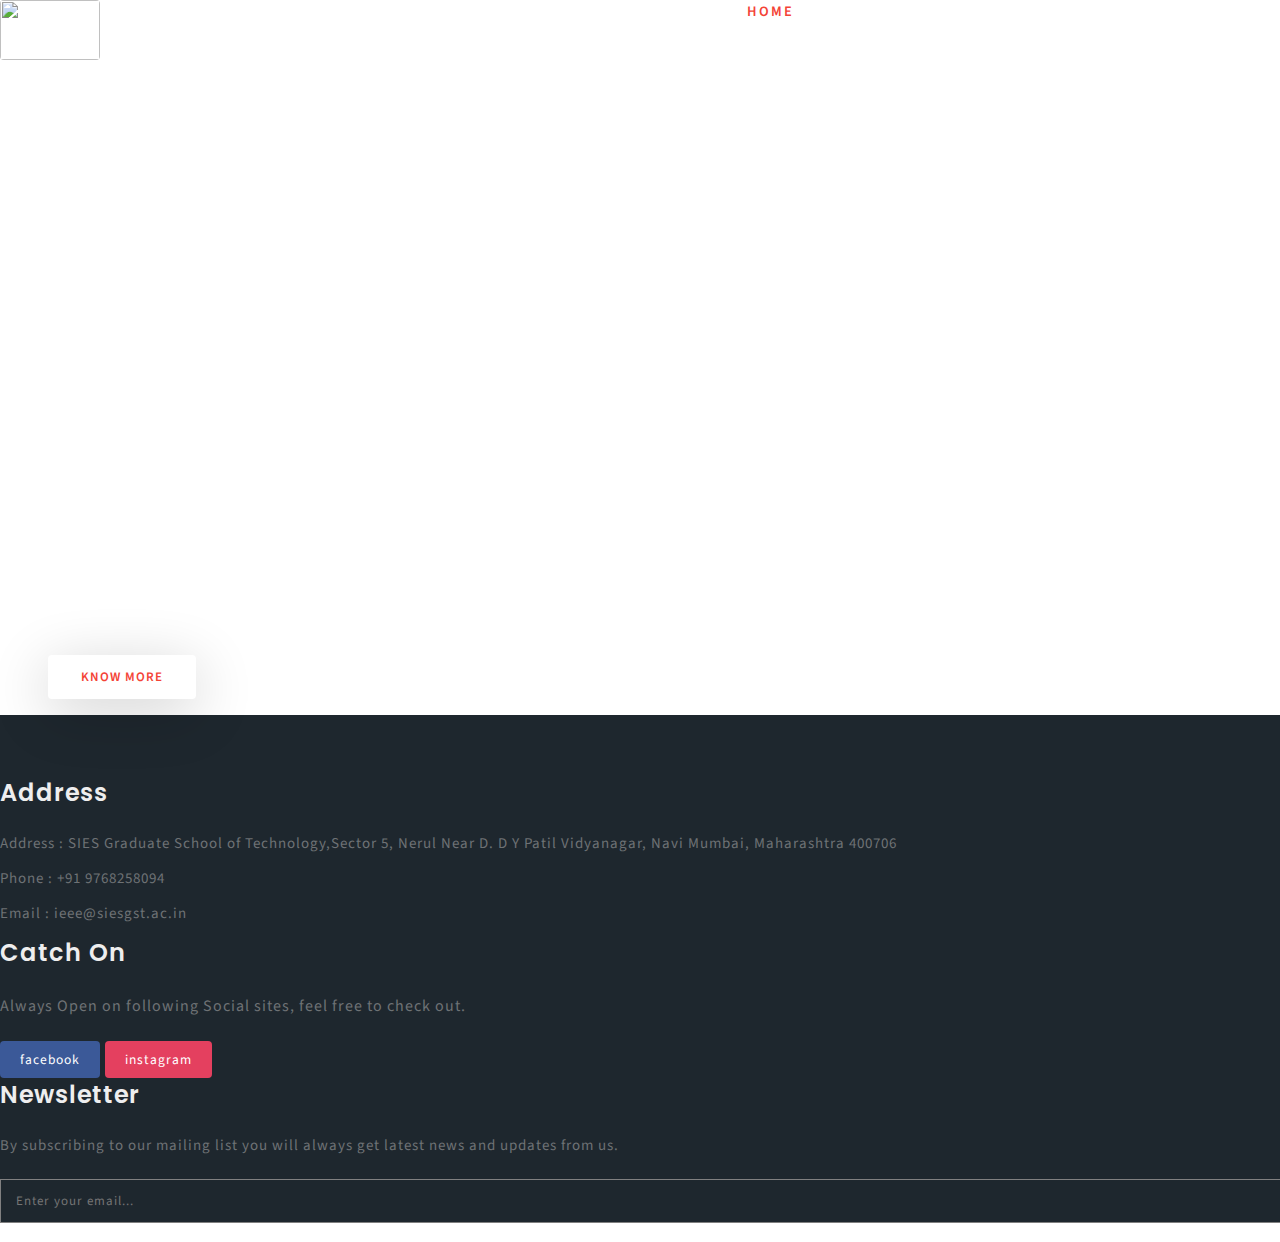
==== index.html @ bba39099 "phone no updated" ====
<!--
Author: W3layouts
Author URL: http://w3layouts.com
License: Creative Commons Attribution 3.0 Unported
License URL: http://creativecommons.org/licenses/by/3.0/
-->

<!DOCTYPE html>
<html lang="zxx">

<head>
    <title>IEEE Chapter</title>
    <!-- Meta tag Keywords -->
    <meta name="viewport" content="width=device-width, initial-scale=1">
    <meta charset="UTF-8" />
    <meta name="keywords" content="Production Line Responsive web template, Bootstrap Web Templates, Flat Web Templates, Android Compatible web template, Smartphone Compatible web template, free webdesigns for Nokia, Samsung, LG, SonyEricsson, Motorola web design" />
    <script>
        addEventListener("load", function() {
            setTimeout(hideURLbar, 0);
        }, false);

        function hideURLbar() {
            window.scrollTo(0, 1);
        }
    </script>
    <!-- //Meta tag Keywords -->

    <!-- Custom-Files -->
    <link rel="stylesheet" href="css/bootstrap.css">
    <!-- Bootstrap-Core-CSS -->
    <link rel="stylesheet" href="css/style.css" type="text/css" media="all" />
    <!-- Style-CSS -->
    <!-- font-awesome-icons -->
    <link href="css/font-awesome.css" rel="stylesheet">
    <!-- //font-awesome-icons -->
    <!-- /Fonts -->
    <link href="//fonts.googleapis.com/css?family=Poppins:100,100i,200,200i,300,300i,400,400i,500,500i,600,600i,700,700i,800,800i,900" rel="stylesheet">
    <link href="//fonts.googleapis.com/css?family=Source+Sans+Pro:200,200i,300,300i,400,400i,600,600i,700,700i,900" rel="stylesheet">
    <!-- //Fonts -->

</head>

<body>

    <!-- mian-content -->
    <div class="main-banner" id="home">
        <!-- header -->
        <header class="header">
            <div class="container-fluid px-lg-5">
                <!-- nav -->
                <nav class="py-4">
                    <div id="logo">
                        <h1> <a href="index.html"><img id="ielogo" src="images/ieeesiesblack.png"></a></h1>
                    </div>

                    <label for="drop" class="toggle">Menu</label>
                    <input type="checkbox" id="drop" />
                    <ul class="menu mt-2">
                        <li class="active"><a href="index.html">Home</a></li>
                        <li><a href="about.html">About</a></li>
                         <li><a href="techopedia/index.html">Techopedia 2K19</a></li>
                        <li>
                            <!-- First Tier Drop Down -->
                            <label for="drop-2" class="toggle">Explore <span class="fa fa-angle-down" aria-hidden="true"></span> </label>
                            <a href="#">Explore <span class="fa fa-angle-down" aria-hidden="true"></span></a>
                            <input type="checkbox" id="drop-2" />
                            <ul>
                                
                                <li><a href="gallery.html">Gallery</a></li>
                                <li><a href="services.html">Achievements</a></li>
                                 <li><a href="team.html">Our Team</a></li>
                            </ul>
                        </li>
                        <li><a href="contact.html">Contact</a></li>
                    </ul>
                </nav>
                <!-- //nav -->
            </div>
        </header>
        <!-- //header -->
        <!--/banner-->
        <div class="banner-info">
            <h3>WELCOME TO IEEE SIES GST CHAPTER</h3>
             <!-- Done -->
            <h4><a class="mar-link" href="https://ieeesiesgst.netlify.com/techopedia/index.html"><marquee class="my-sm-4 my-3 marque-main">Go Checkout Techopedia 2K19</marquee></a></h4> 
            <p class="my-sm-4 my-3">This Student Chapter provides an opportunity to explore,learn,innovate and implement new Technologies. </p>
            <div class="ban-buttons">
                <a href="about.html" class="btn">Know More</a>
              </div>
        </div>
        <!--// banner-inner -->

    </div>
<!-- /hand-crafted -->

<!--footer -->
    <footer>
        <section class="footer footer_1its py-5">
            <div class="container py-md-4">
                <div class="row footer-top mb-md-5 mb-4">
                    <div class="col-lg-4 col-md-6 footer-grid_section_1its">
                        <div class="footer-title-w3ls">
                            <h3>Address</h3>
                        </div>
                        <div class="footer-text">
                            <p>Address : SIES Graduate School of Technology,Sector 5, Nerul Near D. D Y Patil 
                                         Vidyanagar, Navi Mumbai, 
                                         Maharashtra 400706 </p>
                            <p>Phone : +91 9768258094</p>
                            <p>Email : <a href="mailto:ieee@siesgst.ac.in">ieee@siesgst.ac.in</a></p>
                        </div>
                    </div>
                    <div class="col-lg-4 col-md-6 mt-md-0 mt-4 footer-grid_section_1its">
                        <div class="footer-title-w3ls">
                            <h3>Catch On</h3>
                        </div>
                        <p>Always Open on following Social sites, feel free to check out.</p>
                        <ul class="social_section_1info">
                        <li class="mb-2 facebook"><a href="https://m.facebook.com/ieeesiesgstofficial/"><span class="fa fa-facebook mr-1"></span>facebook</a></li>
                       
                        <li class="mb-2 instagram"><a href="https://www.instagram.com/ieeesiesgst/"><span class="fa fa-instagram mr-1"></span>instagram</a></li>
                    </ul>
                    </div>
                    <div class="col-lg-4 col-md-12 mt-lg-0 mt-4 col-sm-12 footer-grid_section_1its">
                        <div class="footer-title-w3ls">
                            <h3>Newsletter</h3>
                        </div>
                        <div class="footer-text">
                            <p>By subscribing to our mailing list you will always get latest news and updates from us.</p>
                            <form action="#" method="post">
                                <input type="email" name="Email" placeholder="Enter your email..." required="">
                                <button class="btn1 btn"><span class="fa fa-paper-plane-o" aria-hidden="true"></span></button>
                                <div class="clearfix"> </div>
                            </form>
                        </div>
                    </div>
                </div>
               
                <div class="move-top-w3layouts text-center mt-3">
                    <a href="#home" class="move-top"> <span class="fa fa-angle-up  mb-3" aria-hidden="true"></span></a>
                </div>

            </div>
        </section>
    </footer>
    <!-- //footer -->

    


</body>

</html>
---- css/style.css ----
/*--
	Author: W3Layouts
	Author URL: http://w3layouts.com
	License: Creative Commons Attribution 3.0 Unported
	License URL: http://creativecommons.org/licenses/by/3.0/
--*/

html,
body {
    margin: 0;
    font-size: 100%;
    background: #fff;
    font-family: 'Source Sans Pro', sans-serif;
    scroll-behavior: smooth;
}

body a {
    text-decoration: none;
    transition: 0.5s all;
    -webkit-transition: 0.5s all;
    -moz-transition: 0.5s all;
    -o-transition: 0.5s all;
    -ms-transition: 0.5s all;
	cursor: pointer !important;
}
.btn,
button {
    cursor: pointer !important;
}

a:hover {
    text-decoration: none;
}

input[type="button"],
input[type="submit"],
input[type="tel"],
input[type="text"],
input[type="email"],
input[type="search"] {
    transition: 0.5s all;
    -webkit-transition: 0.5s all;
    -moz-transition: 0.5s all;
    -o-transition: 0.5s all;
    -ms-transition: 0.5s all;
    font-family: 'Source Sans Pro', sans-serif;
}

h1,
h2,
h3,
h4,
h5,
h6 {
    margin: 0;
    letter-spacing: 1px;
    font-weight: 700;
    font-family: 'Poppins', sans-serif;
}

p {
    font-size: 1em;
    color: #8c9398;
    line-height: 2em;
    letter-spacing: 1px;
}

ul {
    margin: 0;
    padding: 0;
}

body img {
    border-radius: 4px;
    -webkit-border-radius: 4px;
    -o-border-radius: 4px;
    -moz-border-radius: 4px;
    -ms-border-radius: 4px;
}

.breadcrumb,
ol {
    margin-bottom: 0 !important;
}

/*--/header --*/

/* header */

/* CSS Document */

header {
    position: absolute;
    z-index: 9;
    width: 100%;
}

.toggle,
[id^=drop] {
    display: none;
}

/* Giving a background-color to the nav container. */

nav {
    margin: 0;
    padding: 0;
}


#logo a {
    float: left;
    font-size: 0.8em;
    display: initial;
    margin: 0;
    letter-spacing: 1px;
    color: #fff;
    font-size: 1em;
    font-weight: 700;
}



/* Since we'll have the "ul li" "float:left"
 * we need to add a clear after the container. */

nav:after {
    content: "";
    display: table;
    clear: both;
}

/* Removing padding, margin and "list-style" from the "ul",
 * and adding "position:reltive" */

nav ul {
    float: right;
    padding: 0;
    margin: 0;
    list-style: none;
    position: relative;
}

/* Positioning the navigation items inline */

nav ul li {
    margin: 0px 1em;
    display: inline-block;
    float: left;
}

/* Styling the links */

.menu li a {
    font-weight: 600;
    font-size: 0.9em;
    letter-spacing: 2px;
    padding-left: 0;
    padding-right: 0;
    padding: 10px 0;
    color: #fff;
    text-transform: uppercase;
    -webkit-transition: 0.5s all ease;
    -moz-transition: 0.5s all ease;
    -o-transition: 0.5s all ease;
    -ms-transition: 0.5s all ease;
}


.menu li ul li a {
    color: #555;
    padding: 10px 10px;
    font-size: 0.8em;
}


.menu li ul li:hover {
    background: #f8f9fa;
}

/* Background color change on Hover */

nav .menu li a:hover {
    color:#F44336;
}

.menu li.active a {
    color: #F44336;
}
/* Hide Dropdowns by Default
 * and giving it a position of absolute */

nav ul ul {
    display: none;
    position: absolute;
    /* has to be the same number as the "line-height" of "nav a" */
    top: 30px;
    background: #fff;
    padding: 10px;
}

/* Display Dropdowns on Hover */

nav ul li:hover > ul {
    display: inherit;
}

/* Fisrt Tier Dropdown */

nav ul ul li {
    width: 170px;
    float: none;
    display: list-item;
    position: relative;
    margin: 0;
}

nav ul ul li a {
    color: #333;
    padding: 5px 10px;
    display: block;
}

/* Second, Third and more Tiers	
 * We move the 2nd and 3rd etc tier dropdowns to the left
 * by the amount of the width of the first tier.
*/

nav ul ul ul li {
    position: relative;
    top: -60px;
    /* has to be the same number as the "width" of "nav ul ul li" */
    left: 170px;
}


/* Change ' +' in order to change the Dropdown symbol */

li > a:only-child:after {
    content: '';
}


/* Media Queries
--------------------------------------------- */

@media all and (max-width: 768px) {
    #logo {
        display: block;
        padding: 0;
        width: 100%;
        text-align: center;
        float: none;
    }

    nav {
        margin: 0;
    }

    nav a {
        color: #333;
    }

    /* Hide the navigation menu by default */
    /* Also hide the  */
    .toggle + a,
    .menu {
        display: none;
    }

    /* Stylinf the toggle lable */
    .toggle {
        display: block;
        padding: 6px 15px;
        font-size: 16px;
        text-decoration: none;
        border: none;
        float: right;
        margin-right: 0em;
        background-color: #fff;
        color: #1b1d1d;
        text-transform: uppercase;
        font-weight: 600;
        cursor: pointer !important;
    }

    .menu .toggle {
        float: none;
        text-align: center;
        margin: auto;
        width: 30%;
        padding: 5px;
        font-weight: normal;
        font-size: 15px;
        letter-spacing: 1px;
    }

    .toggle:hover {
        color: #333;
        background-color: #fff;
    }

    /* Display Dropdown when clicked on Parent Lable */
    [id^=drop]:checked + ul {
        display: block;
        background: rgba(25, 25, 25, 0.85);
        padding: 15px 0;
        text-align: center;
        width: 100%;
        margin: 0 auto;
    }

    /* Change menu item's width to 100% */
    nav ul li {
        display: block;
        width: 100%;
        padding: 5px 0;
    }

    nav ul ul .toggle,
    nav ul ul a {
        padding: 0 40px;
    }

    nav ul.menu li a {
        color: #fff;
    }

    nav a:hover,
    nav ul ul ul a {
        background-color: transparent;
    }

    nav ul li ul li .toggle,
    nav ul ul a,
    nav ul ul ul a {
        padding: 14px 20px;
        color: #312f2f;
        font-size: 15px;
    }


    nav ul li ul li .toggle {
        background-color: #fff;
    }

    nav ul ul li a {
        font-size: 15px;
    }

    /* Hide Dropdowns by Default */
    nav ul ul {
        float: none;
        position: static;
        color: #ffffff;
        /* has to be the same number as the "line-height" of "nav a" */
    }

    /* Hide menus on hover */
    nav ul ul li:hover > ul,
    nav ul li:hover > ul {
        display: none;
    }

    /* Fisrt Tier Dropdown */
    nav ul ul li {
        display: block;
        width: 100%;
        padding: 0;
    }

    nav ul li {
        margin: 0;
    }

    nav ul ul ul li {
        position: static;
        /* has to be the same number as the "width" of "nav ul ul li" */
    }

    .login-icon {
        text-align: right;
    }

    .login-icon span {
        margin-right: 1em;
    }

    nav ul ul {
        background: rgba(25, 25, 25, 0.85) !important;

    }

    .menu li ul li:hover {
        background: none;
    }
}

@media all and (max-width:480px) {

    nav ul li {
        display: block;
        width: 94%;
    }

    .menu .toggle {
        width: 70%;
    }
}

/* header */

/*--/banner --*/

.main-banner {
    background: url(../images/banner.jpg)no-repeat center;
    -webkit-background-size: cover;
    -moz-background-size: cover;
    -o-background-size: cover;
    -ms-background-size: cover;
    background-size: cover;
    position: relative;
    min-height: 50em;
}

.main-banner.inner {
    background: url(../images/banner.jpg)no-repeat center;
    -webkit-background-size: cover;
    -moz-background-size: cover;
    -o-background-size: cover;
    -ms-background-size: cover;
    background-size: cover;
    position: relative;
    min-height: 20em;
}

/*-- place holder --*/

.banner-form ::-webkit-input-placeholder {
    /* Chrome/Opera/Safari */
    color: #ccc;
}

.banner-form ::-moz-placeholder {
    /* Firefox 19+ */
    color: #ccc;
}

.banner-form :-ms-input-placeholder {
    /* IE 10+ */
    color: #ccc;
}

.banner-form :-moz-placeholder {
    /* Firefox 18- */
    color: #ccc;
}

.banner-info {
    padding: 17em 0 0em 3em;
    width: 60%;
}

.banner-info h3 {
    font-size: 4em;
    letter-spacing: 2px;
    color: #fff;
    text-transform: capitalize;
}

.banner-info p {
    color: rgba(255, 255, 255, 0.71);
    font-size: 1em;
    letter-spacing: 2px;
    font-weight: 400;
}

.ban-buttons {
    padding-bottom: 16px;
}

.ban-buttons a {
    background: #fff;
    padding: 11px 31px;
    font-size: 13px;
    letter-spacing: 1px;
    color: #F44336;
    border-radius: 4px;
    display: inline-block;
    box-shadow: 0 12px 60px rgba(0, 0, 0, .2);
    -webkit-box-shadow: 0 12px 60px rgba(0, 0, 0, .2);
    -o-box-shadow: 0 12px 60px rgba(0, 0, 0, .2);
    -moz-box-shadow: 0 12px 60px rgba(0, 0, 0, .2);
    -ms-box-shadow: 0 12px 60px rgba(0, 0, 0, .2);
    border: 2px solid transparent;
    transition: 0.5s all;
    -webkit-transition: 0.5s all;
    -moz-transition: 0.5s all;
    -o-transition: 0.5s all;
    -ms-transition: 0.5s all;
    font-weight: 600;
    text-transform: uppercase;
}

.ban-buttons a.active,
.ban-buttons a:hover {
    opacity: 0.8;

}

a.btn.active {
    background: none;
    color: #fff;
    border: 2px solid #ddd;
}

/*-- //place holder --*/

/*-- //banner --*/

/*-- features --*/
.hand-crafted {
    background: #f7f7f7;
}

h3.tittle {
    font-size: 2.5em;
    letter-spacing: 2px;
    color: #292a2b;
    text-transform: capitalize;
}

.sub-tittle {
    font-size: 0.3em;
    color: #F44336;
    letter-spacing: 2px;
    display: block;
    text-transform: uppercase;
}

.events-info .sub-tittle {
    font-size: 0.7em;
}

ul.events-icons.new-inf img {
    border-radius: 50%;
    border-radius: 50%;
    -webkit-border-radius: 50%;
    -o-border-radius: 50%;
    -moz-border-radius: 50%;
    -ms-border-radius: 50%;
    box-shadow: 2px 2px 2px 1px rgba(0, 0, 0, 0.15);
}

.feature-grids h3,
.bottom-gd.fea h3 {
    color: #05c46b;
    letter-spacing: 1px;
    margin-top: 0em;
    font-size: 1.4em;
}

.feature-grids p {
    margin: 0;
}

.feature-grids span {
    font-size: 2em;
    vertical-align: middle;
    color: #F44336;
}

.bottom-gd,
.bottom-gd2-active {
  
    box-shadow: 7px 7px 10px 0 rgba(76, 110, 245, .1);
}

.feature-grids h3,
.bottom-gd.fea h3 {
    font-size: 1.2em;
    color: #1e272e;
    text-transform: uppercase;
    font-weight: 600;
}

ul.tic-info li span {
    color: #6d50f6;
}

ul.tic-info li {
    color: #566773;
    font-size: 0.9em;
    line-height: 2.2em;
    letter-spacing: 1px;
}

.effect-w3 {
    padding: 6px;
    background: #f0f0f1;
}

/*-- //features --*/
/* testimonials */
.testimonials {
        background: url(../images/banner1.jpg)no-repeat center;
    -webkit-background-size: cover;
    -moz-background-size: cover;
    -o-background-size: cover;
    -ms-background-size: cover;
    background-size: cover;
    position: relative;
}
.title-w3{
	font-size: 2.5em;
    letter-spacing: 2px;
    color: #fff;
    text-transform: capitalize;
}
.test-info h3 {
    font-size: 16px;
    color: #fff;
    letter-spacing: 1px;
    text-transform: capitalize;
    font-weight: 600;
}

.test-img img {
    -webkit-border-radius: 50%;
    -o-border-radius: 50%;
    -ms-border-radius: 50%;
    -moz-border-radius: 50%;
    border-radius: 50%;
}
p.text-li {
    color: #fff;
}
/* //testimonials */
.collection-w3layouts {
  padding-top: 3em;
}
.collection-w3layouts h4 {
    font-size: 25px;
    color: #000000;
    text-transform: capitalize;
    font-weight: bold;
}
.view-buttn a {
    font-size: 19px;
    color: #fd5c63;
    text-decoration: none;
    text-transform: capitalize;
    display: inline-block;
    letter-spacing: 1px;
    outline: none;
    font-weight: 700;
    border-radius: 0px;
    /* background-color: #fd5c63; */
    padding: 5px 3px;
    border: none;
    border-bottom: 1px solid #000;
}
/*-- stats-count-- */

.stats-count {
  background: url(../images/banner.jpg) no-repeat center;
  background-size: cover;
  -webkit-background-size: cover;
  -moz-background-size: cover;
  -o-background-size: cover;
  -ms-background-size: cover;
}

.number-w3three-info h5 {
  font-size: 43px;
  font-weight: 700;
  color: #fff;
}

.number-w3three-info h6 {
    font-size: 18px;
    color: #fff;
    letter-spacing: 2px;
    font-weight: 700;
}
.number-w3three-info span {
    font-size: 30px;
    line-height: 2.1;
    border-radius: 5px;
    text-align: center;
    color: #fff;
}
/*-- stats-count-- */
/*-- team --*/

.team-left img ,.team-middle img,.team-right img{
    border-radius: 50%;
}
.team-social ul.social-icons li {
    display: inline-block;
}
.team-left h4, .team-middle h4, .team-right h4 {
    color: #292a2b;
    font-size: 26px;
    text-transform: capitalize;
    margin-bottom: 12px;
    font-weight: 600;
}
.team-left p, .team-middle p, .team-right p {
    padding: 0 2em;
}
.team-social ul.social-icons li a {
    display: block;
    color: #292a2b;
    text-decoration: none;
    font-size: 15px;
    width: 35px;
    height: 35px;
    border-radius: 4px;
	border-radius: 4px;
    -webkit-border-radius: 4px;
    -moz-border-radius: 4px;
    -o-border-radius: 4px;
    -ms-border-radius: 4px;
    line-height: 32px;
    background: transparent;
    border: 1.4px solid #292a2b;
}
/*-- //team --*/
/*-- blog-- */
.blog{background:#f7f7f7;
}
.blog-grid-cover {
background: #fff;
padding: 20px 20px;
}
.date-tag a,.commant-tag a{
font-size: 14px;
color: #000;
}
.blog-txt-info h4 a {
    font-size: 22px;
    font-weight: 700;
    color: #F44336;
}
.client-txt-info h6, .blog-txt-info h6 {
    font-size: 15px;
    color: #000;
}
/*--//blog-- */
/*-- /gallery --*/

section#gallery {
    position: relative;
}

.gal-img img {
    padding: 6px;
    background: #f0f0f1;
}

h5.gal-info {
    text-align: left;
    font-size: 1.2em;
    margin: 2em 0 0 0;
    color: #3a4045;
    font-weight: 600;
}

span.decription {
    text-transform: uppercase;
    display: block;
    font-size: 0.7em;
    color: #888;
    letter-spacing: 2px;
    margin-top: 0.5em;
}

/*-- popup --*/

.pop-overlay {
    position: fixed;
    top: 0px;
    bottom: 0;
    left: 0;
    right: 0;
    background: rgba(0, 0, 0, 0.7);
    transition: opacity 0ms;
    visibility: hidden;
    opacity: 0;
    z-index: 99;
}

.pop-overlay:target {
    visibility: visible;
    opacity: 1;
}

.popup {
    background: #fff;
    border-radius: 5px;
    width: 35%;
    position: relative;
    margin: 8em auto;
    padding: 3em 1em;
}

.popup p {
    font-size: 15px;
    color: #666;
    letter-spacing: .5px;
    line-height: 30px;
}

.popup h2 {
    margin-top: 0;
    color: #fff;

}

.popup .close {
    position: absolute;
    top: 5px;
    right: 15px;
    transition: all 200ms;
    font-size: 30px;
    font-weight: bold;
    text-decoration: none;
    color: #000;
}

.popup .close:hover {
    color: #30c39e;
}


/*-- //popup --*/

/*-- //gallery --*/



/*-- contact--*/

.address.address-mdl {
    margin: 2em 0;
}

.address h5 {
    font-size: 0.9em;
    color: #414344;
    letter-spacing: 1px;
    text-transform: uppercase;
    font-weight: 500;
}

.address p {
    margin-top: 1em;
    letter-spacing: 1px;
    margin-bottom: 0;
}

.address p span {
    color: #F44336;
    width: 30px;
    font-size: 17px;
}

.address p a {
    color: #525252;
}

.address p a:hover {
    color: #4c6ef5;
}

.contact-main-info input[type="text"],
.contact-main-info input[type="tel"],
.contact-main-info input[type="email"] {
    width: 100%;
    color: #999;
    background: none;
    outline: none;
    font-size: 14px;
    padding: 1em;
    letter-spacing: 1px;
    border: solid 1px #ddd;
    -webkit-appearance: none;
    display: inline-block;
    border-radius: 4px;
    -webkit-border-radius: 4px;
    -o-border-radius: 4px;
    -moz-border-radius: 4px;
    -ms-border-radius: 4px;
}

input.email {
    margin: 1em 0;
}

.contact-main-info textarea {
    resize: none;
    width: 100%;
    background: none;
    color: #999;
    font-size: 14px;
    padding: 1em;
    outline: none;
    letter-spacing: 1px;
    border: solid 1px #ddd;
    min-height: 10em;
    -webkit-appearance: none;
    margin-top: 1em;
    border-radius: 4px;
    -webkit-border-radius: 4px;
    -o-border-radius: 4px;
    -moz-border-radius: 4px;
    -ms-border-radius: 4px;
}

.contact-main-info button.btn {

    color: #fff;
    font-size: 17px;
    letter-spacing: 1px;
    padding: 0.8em 3em;
    border: transparent;
    text-transform: uppercase;
    -webkit-transition: 0.5s all;
    -moz-transition: 0.5s all;
    transition: 0.5s all;
    background: #1e272e;
    font-weight: 600;
    cursor: pointer;
    border-radius: 4px;
    -webkit-border-radius: 4px;
    -o-border-radius: 4px;
    -moz-border-radius: 4px;
    -ms-border-radius: 4px;
}

.contact-main-info button.btn :hover {
    opacity: 0.8;
}

.agileits-w3layouts-map iframe {
    width: 100%;
    min-height: 400px;
    border: none;
    border: 4px solid #eee;
}

.contact {
    padding: 5em 0;
}

.map iframe {
    width: 100%;
    min-height: 400px;
    border: none;
    border: 4px solid #eee;
}

.map{
    padding-top: 0px !important;
    padding-bottom: 0px !important;
}

/*-- contact page --*/
/*--footer--*/

.footer_1its {
    background: #1e272e;
    padding-bottom: 0px !important;
}

.footer_1its h3,
.footer_1its h2 {
    font-size: 1.5em;
    color: #eee;
    font-weight: 600;
    margin-bottom: 20px;
    letter-spacing: 1px;
}

.footer-text p,
.contact-info p {
    color: #727377;
    font-size: 15px;
    line-height: 1.8em;
    letter-spacing: 1px;
}

.phone {
    margin-top: 20px;
}

.contact-info h4 {
    font-style: normal;
    font-weight: 300;
    font-size: 1.3em;
    line-height: 1.71;
    letter-spacing: 1px;
    text-transform: capitalize;
    color: #fff;
}

.copyright {
    border-top: 1px solid #808080;
    margin-left: 15px;
}

.copyright p {
    font-size: 14px;
    letter-spacing: 1px;
    text-transform: capitalize;
}

.copyright p a {
    color: #ea1d5d;
    text-decoration: underline;
}

.copyright p a:hover {
    color: #fff;
}

.footer p,
.footer a {
    color: #6e7275;
    margin: 8px 0;
}

.footer a:hover {
    color: #fff;
}

.footer-grid:nth-child(2) {
    border-left: 1px solid #1b1b1b;
    border-right: 1px solid #1b1b1b;
}

.footer ul li.hd {
    color: #34bf49;
}

.newsletter .email {
    background-color: #F4F4F4;
    border: none;
}

.flickr-grid {
    float: left;
    width: 32%;
    margin: 0 0.1em .2em;
}

.flickr-grid a img {
    width: 100%;
    padding: 0.3em;
    border: 1px solid #333333;
}

.footer-text input[type="email"] {
    outline: none;
    padding: 12px 15px;
    color: #fff;
    font-size: 13px;
    width: 85%;
    border: none;
    background: none;
    letter-spacing: 1px;
}

.newsletter {
    position: relative;
    margin-top: 2em;
}

button.btn1 {
    color: #808080;
    border: none;
    padding: 10px 0;
    outline: none;
    text-align: center;
    text-decoration: none;
    background: none;
    cursor: pointer;
    -webkit-transition: 0.5s all;
    -moz-transition: 0.5s all;
    -o-transition: 0.5s all;
    -ms-transition: 0.5s all;
    transition: 0.5s all;
    float: right;
    width: 15%;
}

.footer-grid_section_1its form {
    border: 1px solid #808080;
    width: 100%;
    margin-top: 20px;
}

ul.social_section_1info li {
    display: inline-block;
}

ul.social_section_1info {
    margin-top: 20px;
}

ul.social_section_1info a {
    color: #717580;
    margin-right: 10px;
    font-size: 13.5px;
    margin-right: 2px;
    width: 35px;
    height: 35px;
    background: #121215;
    padding: 9px 20px;
    text-align: center;
    line-height: 35px;
    letter-spacing: 1px;
    border-radius: 4px;
}

ul.social_section_1info a:hover {
    color: #fff;
}

.phone p a {
    color: #808080;
}

.phone p a:hover {
    color: #fff;
}

ul.links li {
    list-style-type: none;
    margin: 5px 0;
}

ul.links li a {
    color: #6e7275;
    font-size: 14px;
    letter-spacing: 1px;
}

ul.links li a:hover {
    color: #fff;
}

.cpy-right {
    background: #1c252b;
}

.cpy-right p,
.cpy-right a {
    letter-spacing: 1px;
    color: #999;
    line-height: 1em;
    margin-top: 1em;
}

.cpy-right a:hover {
    color: #eee;
}

.footer-title-w3ls a {
    font-size: 3em;
    text-transform: capitalize;
    font-weight: 100;
    color: #eee;
}

.footer-title-w3ls a span {
    background: #f7f7f7;
    color: #17181b;
    padding: 1px 11px;
    font-weight: 800;
}

.footer-grid_section {
    width: 60%;
    margin: auto;
}

li.facebook a {
    color: #fff;
    background: #3b5998;
}

li.twitter a {
    color: #fff;
    background: #1da1f2;
}

li.google a {
    color: #fff;
    background: #dd4b39;
}

li.linkedin a {
    color: #fff;
    background: #0077b5;
}

li.instagram a {
    color: #fff;
    background: #e4405f;
}

ul.social_section_1info a:hover {
    opacity: 0.8;
}

/*--//footer--*/

/*-- to-top --*/
a.move-top span {
    color: #fff;
    width: 36px;
    height: 36px;
    border: transparent;
    line-height: 2em;
    background: #626c733b;
    border-radius: 5px;
    -webkit-border-radius: 5px;
    -o-border-radius: 5px;
    -moz-border-radius: 5px;
    -ms-border-radius: 5px;
}

/*-- //to-top --*/

@media(max-width:1440px) {
    h3.tittle {
        font-size: 3.5em;
    }

    .banner-info h3 {
        font-size: 3.5em;
    }

    .banner-info {
        padding: 15em 0 0em 3em;
        width: 32%;
    }
}

@media(max-width:1366px) {
    .main-banner {
        min-height: 43em;
    }

    .main-banner.inner {
        min-height: 18em;
    }

}

@media(max-width:1280px) {
    h3.tittle {
        font-size: 3em;
    }

    .events-info {
        margin-top: 4em;
        padding-left: 2em;
    }
}

@media(max-width:1080px) {
    .banner-info {
        padding: 13em 0 0em 3em;
        width: 45%;
    }

    .banner-info h3 {
        font-size: 3em;
    }

    .main-banner {
        min-height: 40em;
    }

    .feature-grids h3,
    .bottom-gd.fea h3 {
        font-size: 0.9em;
    }

    h3.tittle {
        font-size: 2.3em;
    }

    .testimonials_grid {
        width: 60%;
    }

    .stats p {
        font-size: 0.85em;
    }

    .main-banner.inner {
        min-height: 15em;
    }

    .speak {
        margin: 0 auto;
        width: 90%;
    }
}

@media(max-width:1024px) {
    .banner-info {
        padding: 11em 0 0em 3em;
        width: 45%;
    }

    .main-banner {
        min-height: 37em;
    }

    .testimonials_grid {
        width: 75%;
    }

    .stats p {
        font-size: 0.8em;
    }

    h3.footer-title {
        font-size: 1em;

    }

}

@media(max-width:992px) {
    .stats p {
        font-size: 0.9em;
    }

    .footer-grid_section_w3layouts {
        margin: 2em 0;
    }

    .popup {
        width: 50%;
    }

    .events-info {
        margin-top: 2em;
        padding-left: 2em;
    }

    .speak {
        margin: 0 auto;
        width: 100%;
    }
	.blog-grid-cover {
    margin-top: 1.5em;
}
.banner-info {
    width: 100%;
}
}

/*** Responsive Menu For Smaller Device ***/


@media(max-width:800px) {
    .right-side-img-tem-inside {
        min-height: 50em;
    }

    .banner-info h3 {
        font-size: 2.8em;
    }

    h3.tittle {
        font-size: 2.3em;
    }

    .speak {
        margin: 0 auto;
        width: 90%;
    }

    .footer_1its h3,
    .footer_1its h2 {
        font-size: 1.2em;
    }
}

@media(max-width:768px) {
    .popup {
        width: 60%;
    }
}

@media(max-width:767px) {

    .pricing-grid,
    .price-main {
        margin-top: 1em;
    }

    .media {
        display: block;
    }

    #logo a {
        float: left;
        font-size: .8em;
    }

    .banner-info {
        padding: 10em 0 0em 1em;
    }

    .main-banner {
        min-height: 34em;
    }

    h3.tittle {
        font-size: 2em;
    }

    .popup {
        width: 70%;
    }

    .pricing-grid {
        margin-top: 1em;
    }

    .testimonials_grid {
        width: 100%;
    }

    .footer-grid_section_w3layouts {
        margin: 1em 0;
    }

    .contact-left {
        margin-top: 2em;
    }

    h5.gal-info {
        font-size: 1.1em;
        margin: 1.5em 0 2em 0;
    }

    .events-info {
        margin-top: 3em;
        padding-left: 2em;
    }

    .events-info h4 {
        font-size: 0.85em;
    }
	.collection-w3layouts {
    margin-bottom: 1em;
}
.title-w3 {
    font-size: 2em;
	}
}

@media(max-width:640px) {
    .index-banner {
        height: 76em;
    }

    .testi_grid h5 {
        font-size: 0.85em;
    }

    .newsletter-info input[type="email"] {
        padding: 1em 1em;
        font-size: 15px;
        letter-spacing: 1px;
    }

    .newsletter-info input[type="submit"] {
        font-size: 14px;
    }

    .footer-title a {
        font-size: 2.5em;
    }

    .cpy-right p,
    .cpy-right a {
        line-height: 1.7em;
        margin-top: 1em;
    }

    .sub-tittle {
        font-size: 0.5em;
    }

    .feature-grids h3,
    .bottom-gd.fea h3,
    .team-info h3 {
        font-size: 1em;
    }

    .main-banner.inner {
        min-height: 10em;
    }
}

@media(max-width:600px) {
    h3.tittle {
        font-size: 1.8em;
    }

    .banner-info {
        padding: 9em 0 0em 1em;
        width: 70%;
    }

    .main-banner {
        min-height: 32em;
    }

    .events-info h4 {
        font-size: 0.8em;
    }
}

@media(max-width:568px) {
    .popup {
        width: 90%;
    }

    .banner-info h3 {
        font-size: 2.4em;
    }

    .banner-info {
        padding: 8em 0 0em 1em;
        width: 90%;
    }

    .main-banner {
        min-height: 28em;
    }

    h3.tittle {
        font-size: 1.8em;
    }
	.title-w3 {
    font-size: 1.8em;
	}
	.collection-w3layouts h4 {
    font-size: 18px;
	}
	.team-left h4, .team-middle h4, .team-right h4 {
    font-size: 22px;
}
}

@media(max-width:480px) {
    .main-banner {
        min-height: 45em;
    }

    .ban-buttons a {
        padding: 10px 31px;
        font-size: 13px;
    }

    .banner-info {
        padding: 7em 0 0em 1em;
        width: 90%;
    }
	.blog-txt-info h4 a {
    font-size: 18px;
	}
	.number-w3three-info h5 {
    font-size: 32px;
}
.number-w3three-info h6 {
    font-size: 16px;
    letter-spacing: 1px;
}
.map iframe {
    min-height: 250px;
}
}
@media(max-width:440px) {
.banner-info h3 {
    font-size: 2em;
}
.banner-info p {
    letter-spacing: 1px;
    line-height: 1.8em;
}
h3.tittle {
    font-size: 1.6em;
}
.title-w3 {
    font-size: 1.6em;
}
}
@media(max-width:384px) {
    h3.tittle {
        font-size: 1.5em;
    }
.title-w3 {
    font-size: 1.5em;
}
    .banner-info h3 {
        font-size: 1.7em;
    }
}

@media(max-width:375px) {
    .banner-info {
        padding: 7em 0 0em 1em;
        width: 95%;
    }
	.team-left h4, .team-middle h4, .team-right h4 {
    font-size: 20px;
}
}

@media(max-width:320px) {
    .banner-info {
        padding: 7em 0.5em 0em 1em;
        width: 100%;
    }

    .main-banner {
        min-height: 24em;
    }

    h3.tittle {
        font-size: 1.4em;
    }

    .banner-info h3 {
        font-size: 1.6em;

    .img-fluid {
      width: 24px;
      height: 24px;
     }
    }
}





/*--//responsive--*/
/*--//responsive--*/
/* About Cards */

<style>
    .btn-primary:hover,
    .btn-primary:focus
    {
        background-color: #108d6f;
        border-color: #108d6f;
        box-shadow: none;
        outline: none;
    }

    .btn-primary
    {
        color: #fff;
        background-color: #305891;
        border-color: #305893;
    }

    section
    {
        padding: 60px 0;
    }

        section .section-title
        {
            text-align: center;
            color: #305893;
            margin-bottom: 50px;
            text-transform: uppercase;
        }

    #team .card
    {
        border: none;
        background: #ffffff;
    }

    .image-flip:hover .backside,
    .image-flip.hover .backside
    {
        -webkit-transform: rotateY(0deg);
        -moz-transform: rotateY(0deg);
        -o-transform: rotateY(0deg);
        -ms-transform: rotateY(0deg);
        transform: rotateY(0deg);
        border-radius: .25rem;
    }

    .image-flip:hover .frontside,
    .image-flip.hover .frontside
    {
        -webkit-transform: rotateY(180deg);
        -moz-transform: rotateY(180deg);
        -o-transform: rotateY(180deg);
        transform: rotateY(180deg);
    }

    .mainflip
    {
        -webkit-transition: 1s;
        -webkit-transform-style: preserve-3d;
        -ms-transition: 1s;
        -moz-transition: 1s;
        -moz-transform: perspective(1000px);
        -moz-transform-style: preserve-3d;
        -ms-transform-style: preserve-3d;
        transition: 1s;
        transform-style: preserve-3d;
        position: relative;
    }

    .frontside
    {
        position: relative;
        -webkit-transform: rotateY(0deg);
        -ms-transform: rotateY(0deg);
        z-index: 2;
        margin-bottom: 30px;
    }

    .backside
    {
        position: absolute;
        top: 0;
        left: 0;
        background: white;
        -webkit-transform: rotateY(-180deg);
        -moz-transform: rotateY(-180deg);
        -o-transform: rotateY(-180deg);
        -ms-transform: rotateY(-180deg);
        transform: rotateY(-180deg);
        -webkit-box-shadow: 5px 7px 9px -4px rgb(158, 158, 158);
        -moz-box-shadow: 5px 7px 9px -4px rgb(158, 158, 158);
        box-shadow: 5px 7px 9px -4px rgb(158, 158, 158);
    }

    .frontside,
    .backside
    {
        -webkit-backface-visibility: hidden;
        -moz-backface-visibility: hidden;
        -ms-backface-visibility: hidden;
        backface-visibility: hidden;
        -webkit-transition: 1s;
        -webkit-transform-style: preserve-3d;
        -moz-transition: 1s;
        -moz-transform-style: preserve-3d;
        -o-transition: 1s;
        -o-transform-style: preserve-3d;
        -ms-transition: 1s;
        -ms-transform-style: preserve-3d;
        transition: 1s;
        transform-style: preserve-3d;
    }

        .frontside .card,
        .backside .card
        {
            min-height: 312px;
        }

            .backside .card a
            {
                font-size: 18px;
                color: #305893 !important;
            }

            .frontside .card .card-title,
            .backside .card .card-title
            {
                color: #305893 !important;
            }

            .frontside .card .card-body img
            {
                width: 120px;
                height: 120px;
                border-radius: 50%;
            }
/* Last Minute Updates */
#ielogo {
        float: left;
        height: 60px;
        width: 100px;
}

#map {
        height: 500px;
      }

.marque {
     font-weight: 1600;
     font-size: 14.2px !important;
     color: #fff;
     margin-top: 2px;
}

.marque-main {
     font-weight: 1600;
     color: #fff;
     
}
.mar-link {
	color:#fff;
}




/* Responsivness */


@media(max-width: 767px) {
    .ac-res-img {
        position: relative;
        top: 180px;
    }

    .ac-res-txt {
        position: relative;
        top: -440px;
    }
}

@media(max-width: 375px) {
    .ac-res-img {
        position: relative;
        top: 200px;
    }

    .ac-res-txt {
        position: relative;
        top: -280px;
    }
}

@media(max-width: 414px) {
    .ac-res-img {
        position: relative;
        top: 200px;
    }

    .ac-res-txt {
        position: relative;
        top: -320px;
    }
}

@media(max-width: 375px) {
    .ac-res-img {
        position: relative;
        top: 200px;
    }

    .ac-res-txt {
        position: relative;
        top: -300px;
    }
}


@media(max-width: 320px) {
    .ac-res-img {
        position: relative;
        top: 240px;
    }

    .ac-res-txt {
        position: relative;
        top: -250px;
    }
}





</style>
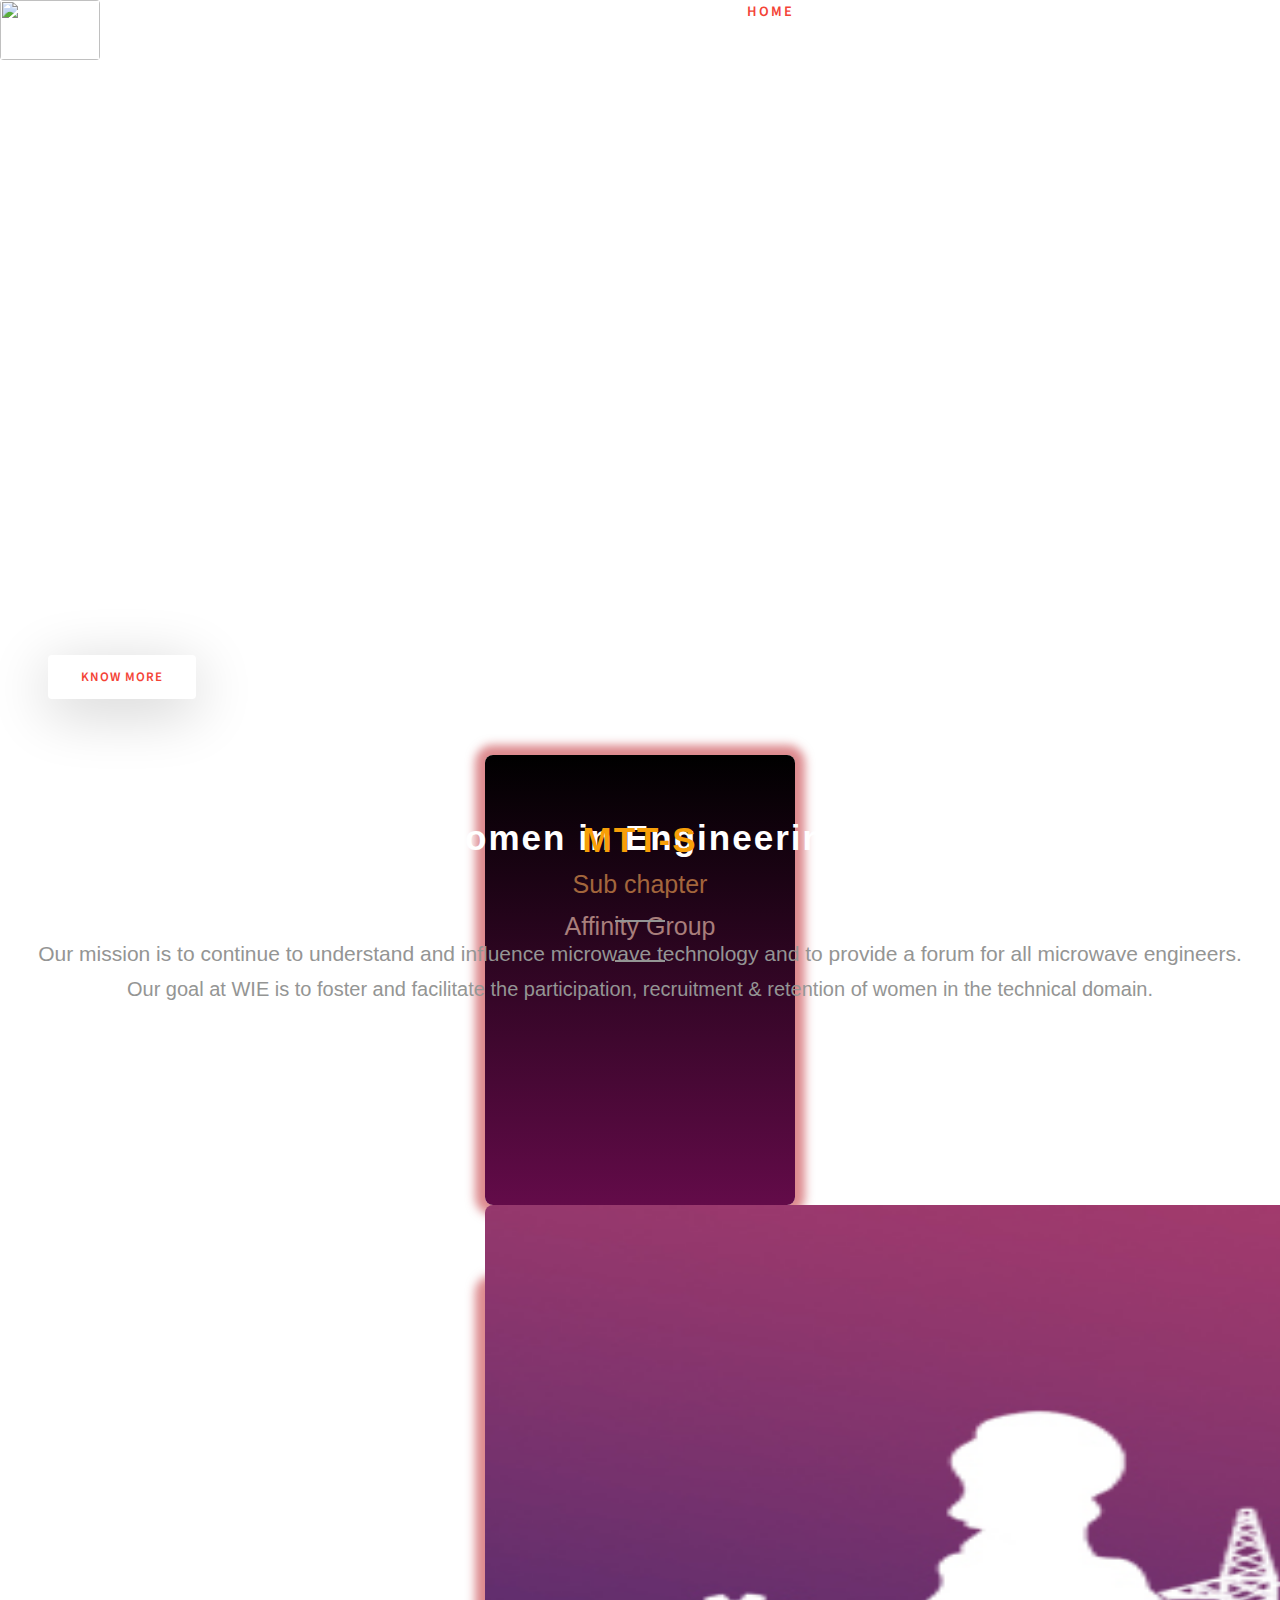
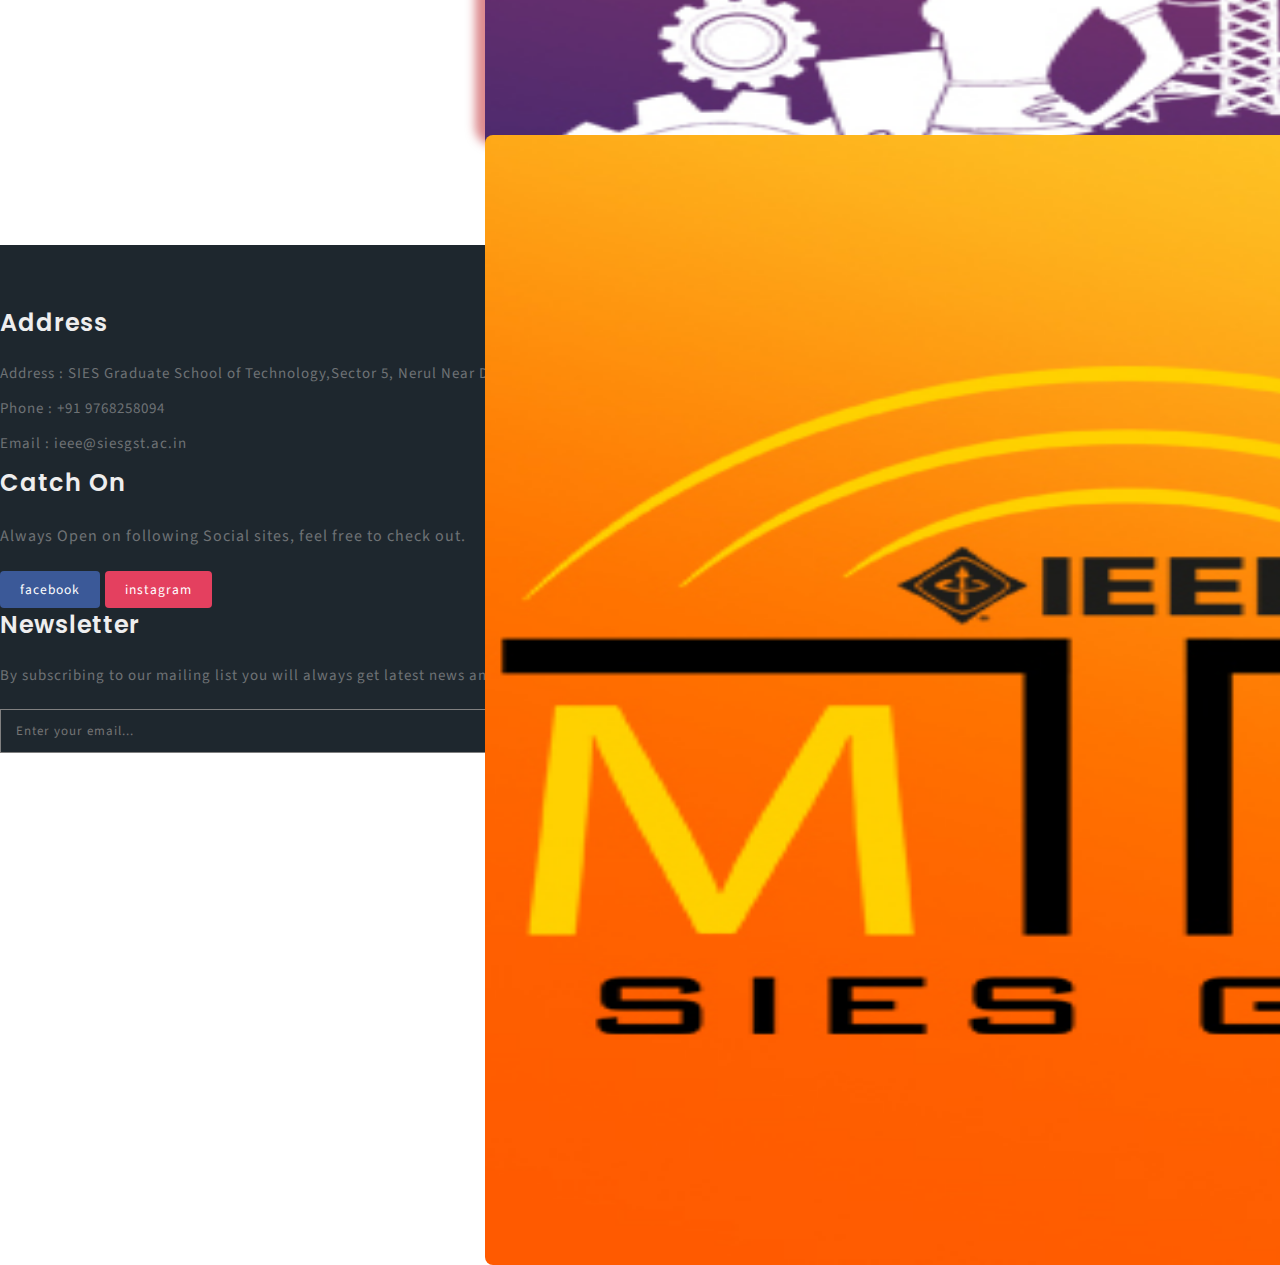
==== commit 09675a9a: "Home page cards complete. Techopedia card temporarily removed. Code commented out." ====
--- a/index.html
+++ b/index.html
@@ -92,6 +92,48 @@
 
     </div>
 <!-- /hand-crafted -->
+<div class="container-fluid" style="background: url(images/banner1.jpg)no-repeat center !important; -webkit-background-size: cover !important; -moz-background-size: cover !important; -o-background-size: cover !important; -ms-background-size: cover !important; position: relative !important; background-size: cover !important; height: auto !important; padding-bottom: 70px !important;">
+    <div class="row">
+        <div class="col-lg-6" style="text-align: -webkit-center; padding: 40px 0px;">
+            <div class="card card1" style="height: 450px !important; width: 310px !important; box-shadow: 0 0 10px 10px rgba(187,21,30,0.5) !important; border-radius: 8px !important; background: linear-gradient(#000000, #630b49) !important; top: 35px;">
+                <div class="info">
+                    <div class="name">Women in Engineering</div>
+                    <div class="prof">Affinity Group</div>
+                    <div class="divider"></div>
+                    <div class="bio">Our goal at WIE is to foster and facilitate the participation, recruitment & retention of women in the technical domain.</div>
+                    <button><a href="#">Read More</a></button>
+                </div>
+                <div class="pic" style="background: url('images/wie_new.jpg'); background-size: 100% 100%; border-radius: 8px;"></div>
+            </div>
+        </div>
+        <div class="col-lg-6" style="text-align: -webkit-center; padding: 40px 0px;">
+            <div class="card card2" style="height: 450px !important; width: 310px !important; box-shadow: 0 0 10px 10px rgba(187,21,30,0.5) !important; border-radius: 8px !important; background: linear-gradient(#000000, #802104) !important; top: 35px;">
+                <div class="info">
+                    <div class="name">MTT-S</div>
+                    <div class="prof">Sub chapter</div>
+                    <div class="divider"></div>
+                    <div class="bio">Our mission is to continue to understand and influence microwave technology and to provide a forum for all microwave engineers.</div>
+                    <button><a href="#">Read More</a></button>
+                </div>
+                <div class="pic" style="background: url('images/mtts_card.jpg'); background-size: 100% 100%; border-radius: 8px;"></div>
+            </div>
+        </div>
+        <!--
+        <div class="col-lg-4" style="text-align: -webkit-center; padding: 40px 0px;">
+            <div class="card card3" style="height: 450px !important; width: 310px !important; box-shadow: 0 0 10px 10px rgba(187,21,30,0.5) !important; border-radius: 8px !important; background-color: #5c0802 !important; top: 35px;">
+                <div class="info">
+                    <div class="name">Jack</div>
+                    <div class="prof">Designer</div>
+                    <div class="divider"></div>
+                    <div class="bio">IEEE is the oldest student body of SIES GST. It is an active body in organising all extra-curricular activities in the college.</div>
+                    <button><a href="#">Read More</a></button>
+                </div>
+                <div class="pic" style="background: url('images/wie_logo_card.jpg'); background-size: 100% 100%; border-radius: 8px;"></div>
+            </div>
+        </div>
+    -->
+    </div>
+</div>
 
 <!--footer -->
     <footer>
@@ -127,8 +169,8 @@
                         </div>
                         <div class="footer-text">
                             <p>By subscribing to our mailing list you will always get latest news and updates from us.</p>
-                            <form action="#" method="post">
-                                <input type="email" name="Email" placeholder="Enter your email..." required="">
+                            <form action="subscribe_index.php" method="POST">
+                                <input type="email" name="email" placeholder="Enter your email..." required="">
                                 <button class="btn1 btn"><span class="fa fa-paper-plane-o" aria-hidden="true"></span></button>
                                 <div class="clearfix"> </div>
                             </form>
--- a/css/style.css
+++ b/css/style.css
@@ -175,7 +175,7 @@
 
 
 .menu li ul li:hover {
-    background: #f8f9fa;
+    background: #f0f0f0;
 }
 
 /* Background color change on Hover */
@@ -1898,3 +1898,223 @@
 
 
 </style>
+
+
+/*Home page cards*/
+
+.card{
+    margin: auto;
+    left: 0;
+    right: 0;
+}
+
+.card .info button a{
+    color: white;
+    font-family: "Work Sans", sans-serif;
+}
+
+.card:hover .pic{
+    transform: scale(0.5,0.3) translateY(-650px);
+    background-size: 100% 150%;
+    background-position: 0 -25px;
+    border-radius: 50% !important;
+    transition: 1s;
+}
+
+.card1 .info{
+    height: 100%;
+    width: 100%;
+    display: flex;
+    justify-content: center;
+}
+
+.card1 .name{
+    font-size: 35px;
+    line-height: 1.3;
+    font-family: "Raleway",sans-serif;
+    color: #fff;
+    position: absolute;
+    letter-spacing: 2px;
+    top: 100px;
+    font-weight: 600;
+}
+
+.card1 .prof{
+    font-size: 25px;
+    position: absolute;
+    top: 197px;
+    font-family: "Work Sans", sans-serif;
+    color: #a87e7b;
+}
+
+.card1 .divider{
+    background-color: #949594;
+    height: 1.5px;
+    width: 50px;
+    position: absolute;
+    top: 245px;
+}
+
+.card1 .bio{
+    position: absolute;
+    top: 260px;
+    color: #949594;
+    text-align: center;
+    font-size: 20px;
+    font-family: "Work Sans", sans-serif;
+    line-height: 28px;
+}
+
+.card1 .info button{
+    position: absolute;
+    bottom: 30px;
+    background-color: #000;
+    border: none;
+    font-size: 15px;
+    padding: 2px 5px;
+    font-family: "Work Sans", sans-serif;
+}
+
+.card1 .pic{
+    height: 100%;
+    width: 100%;
+    position: absolute;
+    transition: 1s;
+}
+
+
+.card2 .info{
+    height: 100%;
+    width: 100%;
+    display: flex;
+    justify-content: center;
+}
+
+.card2 .name{
+    font-size: 35px;
+    font-family: "Raleway",sans-serif;
+    color: #f79f08;
+    position: absolute;
+    letter-spacing: 2px;
+    top: 105px;
+    font-weight: 600;
+}
+
+.card2 .prof{
+    font-size: 25px;
+    position: absolute;
+    top: 155px;
+    font-family: "Work Sans", sans-serif;
+    color: #a3663c;
+}
+
+.card2 .divider{
+    background-color: #949594;
+    height: 1.5px;
+    width: 50px;
+    position: absolute;
+    top: 205px;
+}
+
+.card2 .bio{
+    position: absolute;
+    top: 225px;
+    color: #949594;
+    text-align: center;
+    font-size: 21px;
+    font-family: "Work Sans", sans-serif;
+    line-height: 28px;
+}
+
+.card2 .info button{
+    position: absolute;
+    bottom: 30px;
+    background-color: #000;
+    border: none;
+    font-size: 15px;
+    padding: 2px 5px;
+    color: white;
+    font-family: "Work Sans", sans-serif;
+}
+
+.card2 .pic{
+    height: 100%;
+    width: 100%;
+    position: absolute;
+    transition: 1s;
+}
+
+
+
+.card3 .info{
+    height: 100%;
+    width: 100%;
+    display: flex;
+    justify-content: center;
+}
+
+.card3 .name{
+    font-size: 35px;
+    font-family: "Raleway",sans-serif;
+    color: #f79f08;
+    position: absolute;
+    letter-spacing: 2px;
+    top: 100px;
+    font-weight: 600;
+}
+
+.card3 .prof{
+    font-size: 25px;
+    position: absolute;
+    top: 147px;
+    font-family: "Work Sans", sans-serif;
+    color: #555555;
+}
+
+.card3 .divider{
+    background-color: #949594;
+    height: 1.5px;
+    width: 50px;
+    position: absolute;
+    top: 195px;
+}
+
+.card3 .bio{
+    position: absolute;
+    top: 220px;
+    color: #949594;
+    text-align: center;
+    font-size: 18px;
+    font-family: "Work Sans", sans-serif;
+    line-height: 28px;
+}
+
+.card3 .info button{
+    position: absolute;
+    bottom: 30px;
+    background-color: #000;
+    border: none;
+    font-size: 15px;
+    padding: 2px 5px;
+    color: white;
+    font-family: "Work Sans", sans-serif;
+}
+
+.card3 .pic{
+    height: 100%;
+    width: 100%;
+    position: absolute;
+    transition: 1s;
+}
+
+@media (max-width: 500px)
+{
+    .card .pic
+    {
+        transform: scale(0.5,0.3) translateY(-650px);
+        background-size: 100% 150%;
+        background-position: 0 -25px;
+        border-radius: 50% !important;
+        transition: 1s;
+    }
+}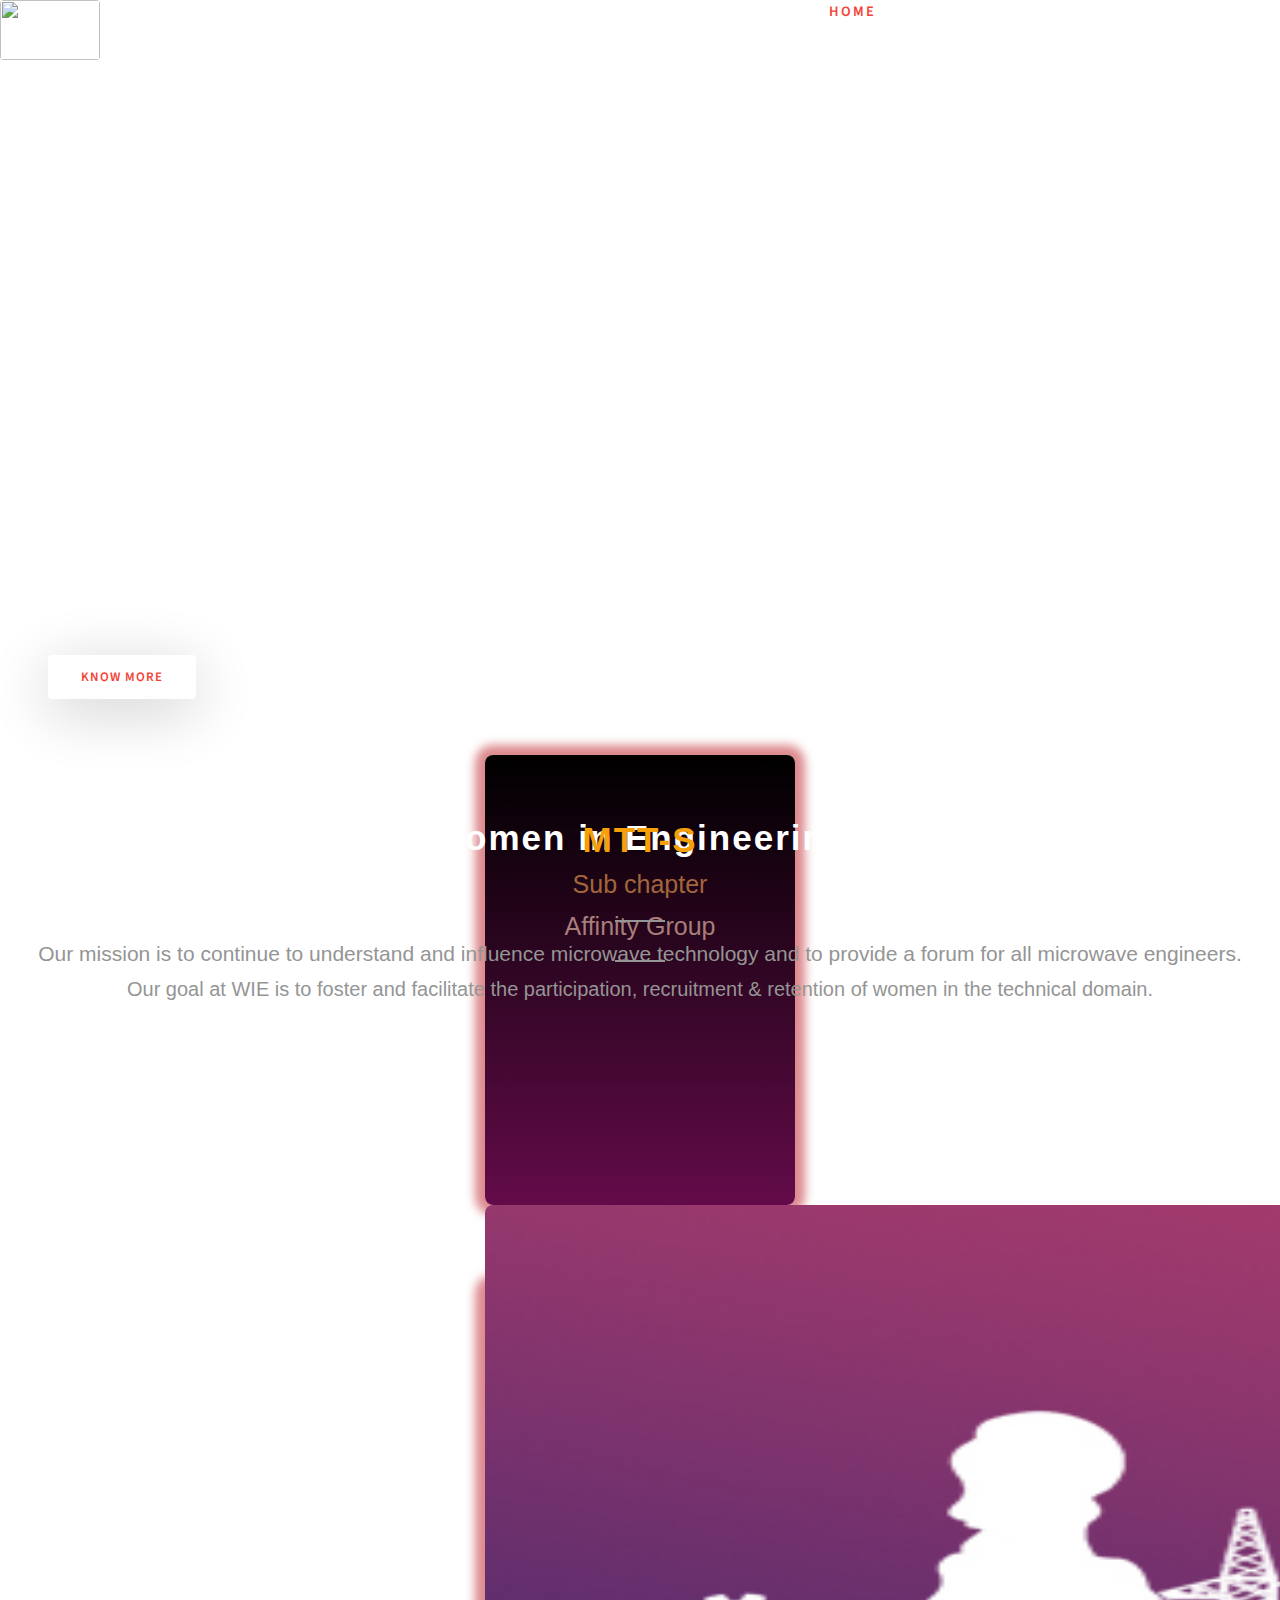
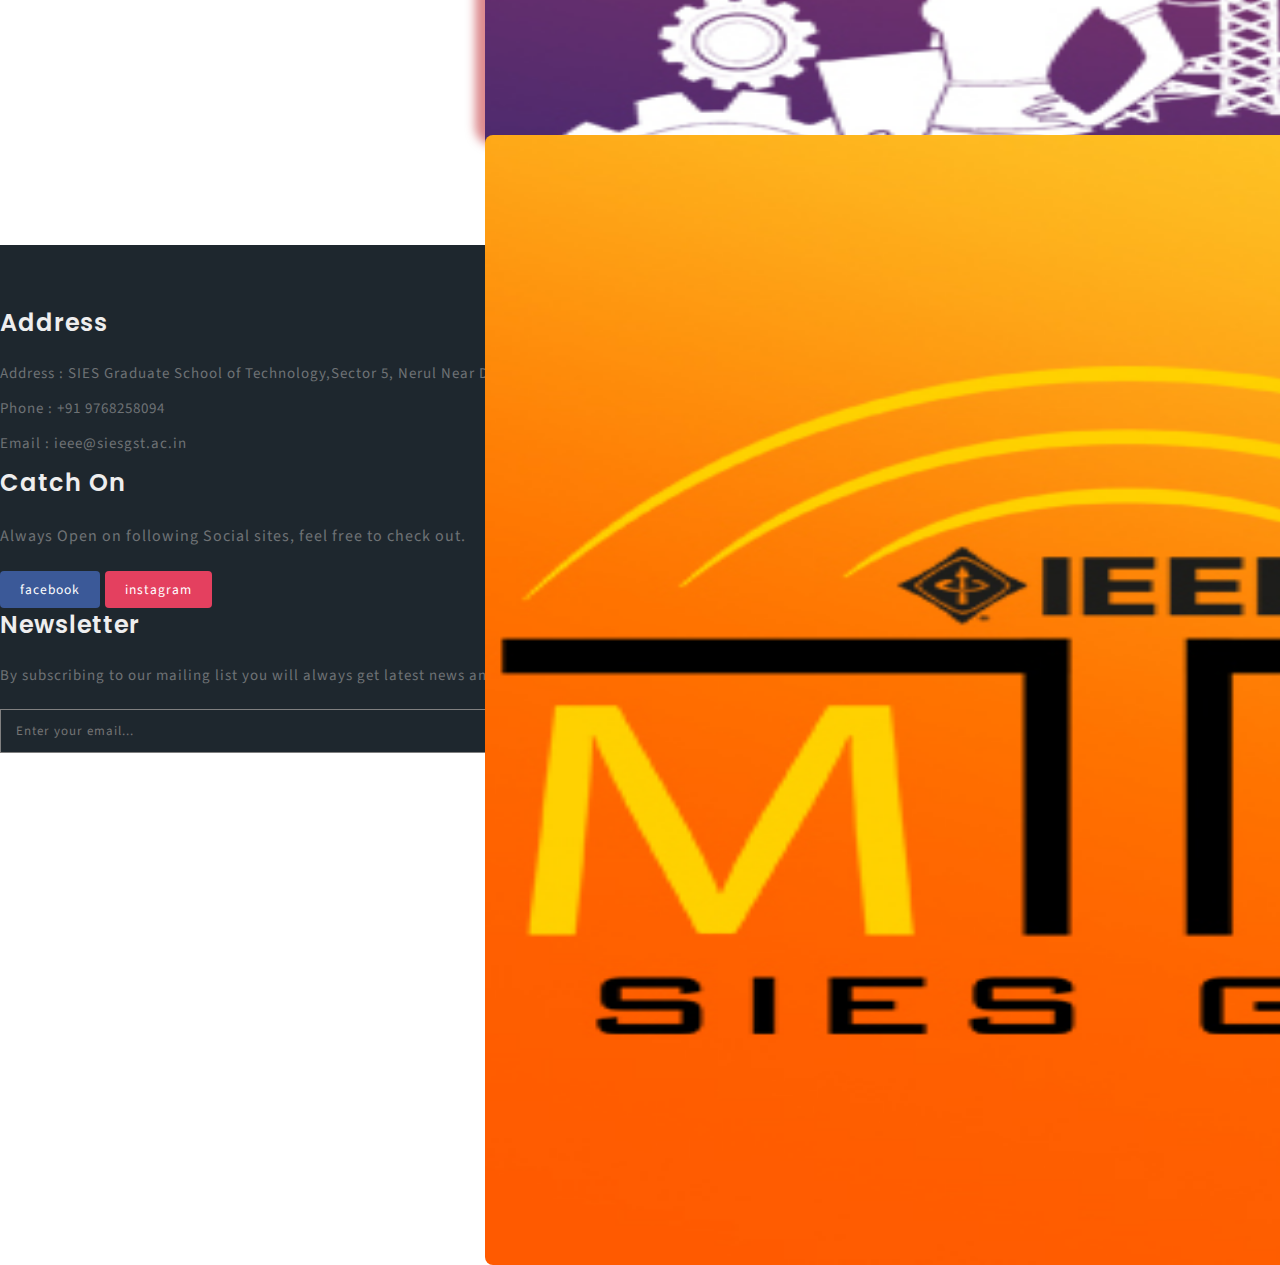
==== commit 17175422: "Navbar updated for all links" ====
--- a/index.html
+++ b/index.html
@@ -6,7 +6,7 @@
 -->
 
 <!DOCTYPE html>
-<html lang="zxx">
+<html lang="en-US">
 
 <head>
     <title>IEEE Chapter</title>
@@ -58,7 +58,7 @@
                     <ul class="menu mt-2">
                         <li class="active"><a href="index.html">Home</a></li>
                         <li><a href="about.html">About</a></li>
-                         <li><a href="techopedia/index.html">Techopedia 2K19</a></li>
+                        <li><a href="wie.html">WIE</a></li>
                         <li>
                             <!-- First Tier Drop Down -->
                             <label for="drop-2" class="toggle">Explore <span class="fa fa-angle-down" aria-hidden="true"></span> </label>
@@ -68,10 +68,21 @@
                                 
                                 <li><a href="gallery.html">Gallery</a></li>
                                 <li><a href="services.html">Achievements</a></li>
-                                 <li><a href="team.html">Our Team</a></li>
+                                <li><a href="mtts.html">MTT-S</a></li>
+                                <li><a href="techopedia/index.html">Techopedia 2K19</a></li>
+                                <li><a href="team.html">Our Team</a></li>
                             </ul>
                         </li>
                         <li><a href="contact.html">Contact</a></li>
+                        <li><div id="google_translate_element"></div>
+
+<script type="text/javascript">
+function googleTranslateElementInit() {
+  new google.translate.TranslateElement({pageLanguage: 'en'}, 'google_translate_element');
+}
+</script>
+
+<script type="text/javascript" src="https://translate.google.com/translate_a/element.js?cb=googleTranslateElementInit"></script></li>
                     </ul>
                 </nav>
                 <!-- //nav -->
@@ -82,7 +93,7 @@
         <div class="banner-info">
             <h3>WELCOME TO IEEE SIES GST CHAPTER</h3>
              <!-- Done -->
-            <h4><a class="mar-link" href="https://ieeesiesgst.netlify.com/techopedia/index.html"><marquee class="my-sm-4 my-3 marque-main">Go Checkout Techopedia 2K19</marquee></a></h4> 
+            <h4><a class="mar-link" href="wie.html"><marquee class="my-sm-4 my-3 marque-main">Go Checkout Our New WIE Chapter</marquee></a></h4> 
             <p class="my-sm-4 my-3">This Student Chapter provides an opportunity to explore,learn,innovate and implement new Technologies. </p>
             <div class="ban-buttons">
                 <a href="about.html" class="btn">Know More</a>
@@ -91,6 +102,17 @@
         <!--// banner-inner -->
 
     </div>
+
+
+
+
+
+
+
+
+
+
+
 <!-- /hand-crafted -->
 <div class="container-fluid" style="background: url(images/banner1.jpg)no-repeat center !important; -webkit-background-size: cover !important; -moz-background-size: cover !important; -o-background-size: cover !important; -ms-background-size: cover !important; position: relative !important; background-size: cover !important; height: auto !important; padding-bottom: 70px !important;">
     <div class="row">
@@ -101,7 +123,7 @@
                     <div class="prof">Affinity Group</div>
                     <div class="divider"></div>
                     <div class="bio">Our goal at WIE is to foster and facilitate the participation, recruitment & retention of women in the technical domain.</div>
-                    <button><a href="#">Read More</a></button>
+                    <button><a href="wie.html">Read More</a></button>
                 </div>
                 <div class="pic" style="background: url('images/wie_new.jpg'); background-size: 100% 100%; border-radius: 8px;"></div>
             </div>
@@ -113,7 +135,7 @@
                     <div class="prof">Sub chapter</div>
                     <div class="divider"></div>
                     <div class="bio">Our mission is to continue to understand and influence microwave technology and to provide a forum for all microwave engineers.</div>
-                    <button><a href="#">Read More</a></button>
+                    <button><a href="mtts.html">Read More</a></button>
                 </div>
                 <div class="pic" style="background: url('images/mtts_card.jpg'); background-size: 100% 100%; border-radius: 8px;"></div>
             </div>
--- a/css/style.css
+++ b/css/style.css
@@ -2115,6 +2115,6 @@
         background-size: 100% 150%;
         background-position: 0 -25px;
         border-radius: 50% !important;
-        transition: 1s;
+        transition: 0s;
     }
 }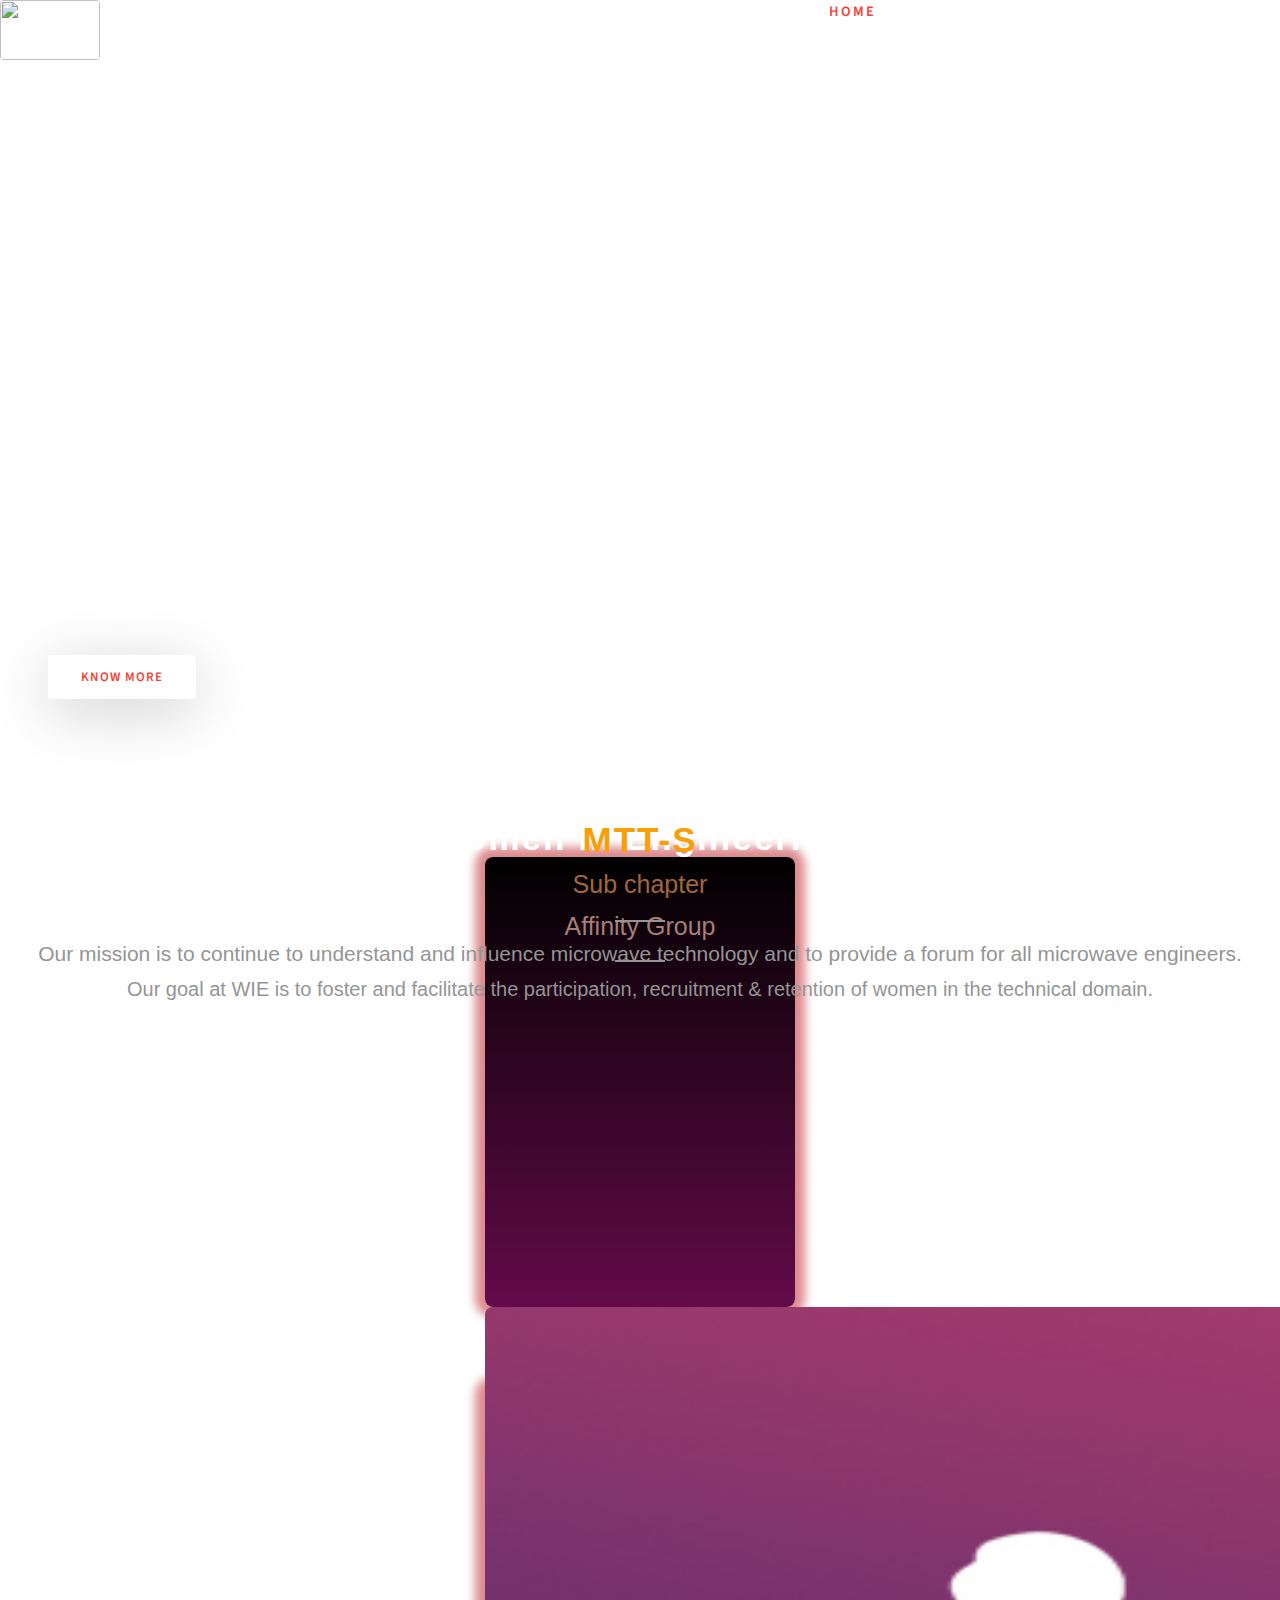
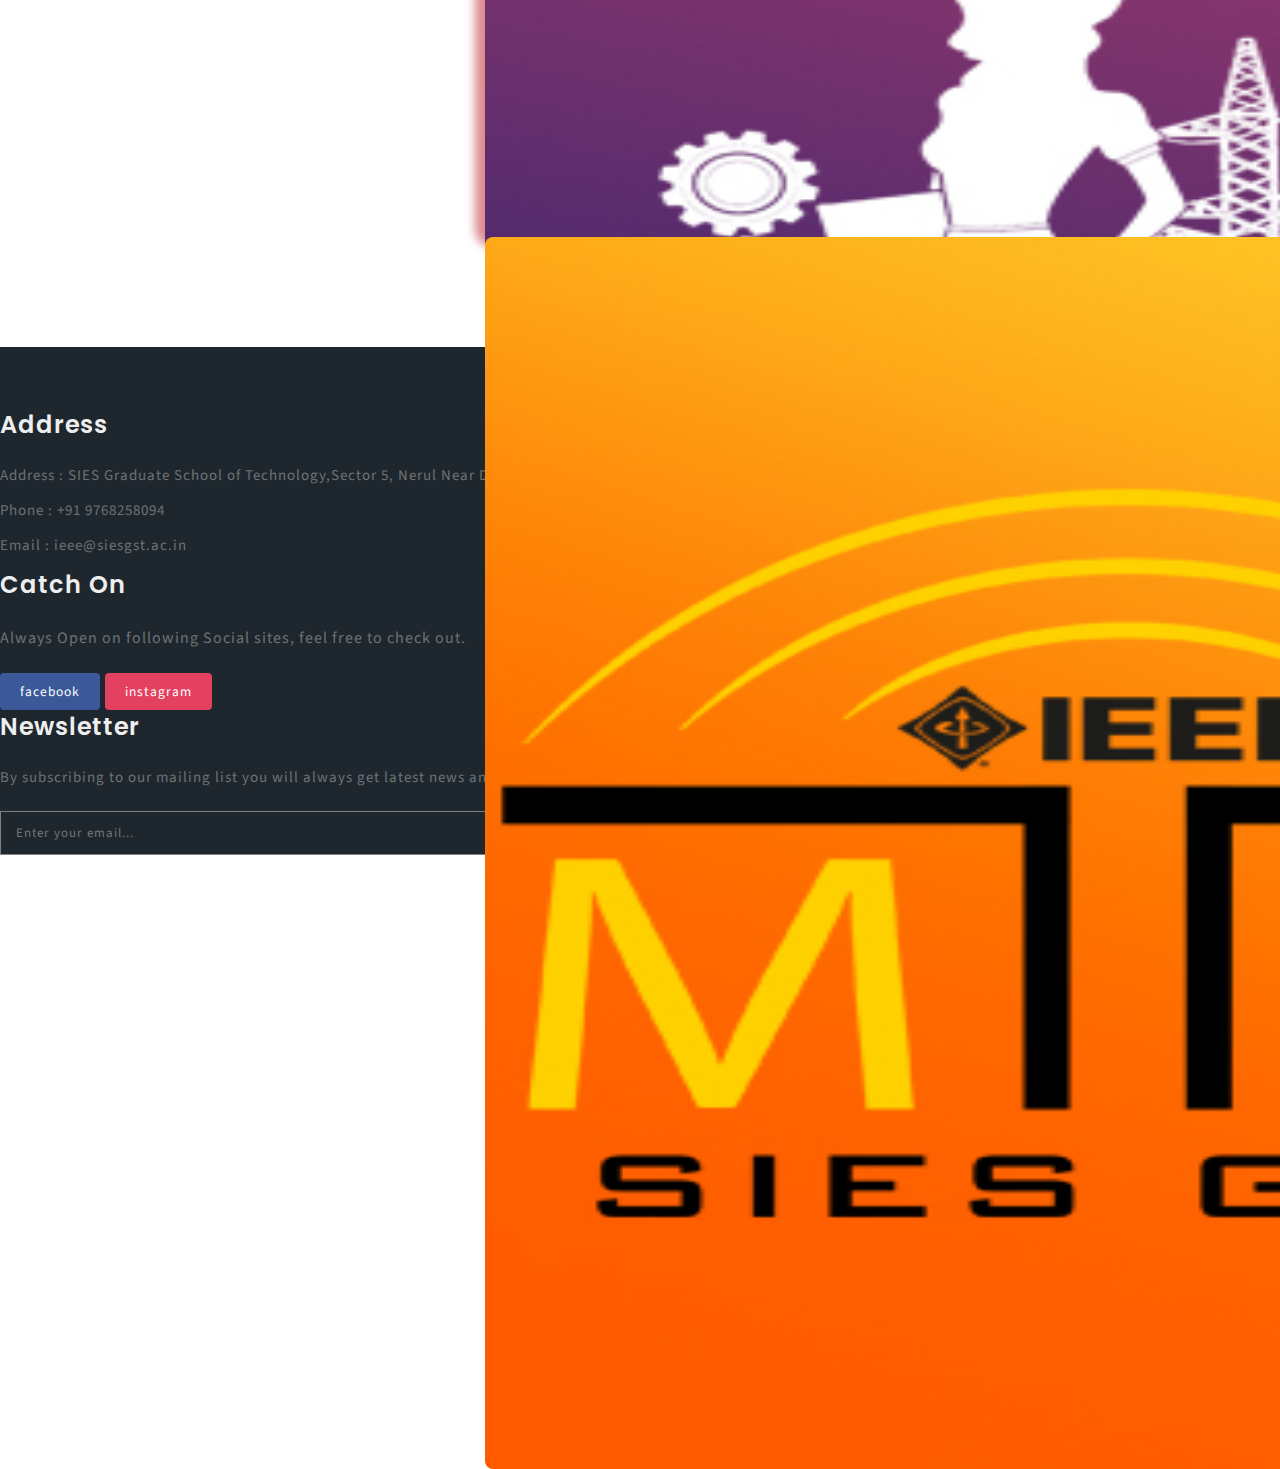
==== commit af2632f8: "Changed faculty cards" ====
--- a/index.html
+++ b/index.html
@@ -115,6 +115,7 @@
 
 <!-- /hand-crafted -->
 <div class="container-fluid" style="background: url(images/banner1.jpg)no-repeat center !important; -webkit-background-size: cover !important; -moz-background-size: cover !important; -o-background-size: cover !important; -ms-background-size: cover !important; position: relative !important; background-size: cover !important; height: auto !important; padding-bottom: 70px !important;">
+    <h3 class="tittle text-center mb-lg-5 pb-3" style="margin-bottom: 0px !important; padding-top: 30px; color: white;"> Our Sub Chapters</h3>
     <div class="row">
         <div class="col-lg-6" style="text-align: -webkit-center; padding: 40px 0px;">
             <div class="card card1" style="height: 450px !important; width: 310px !important; box-shadow: 0 0 10px 10px rgba(187,21,30,0.5) !important; border-radius: 8px !important; background: linear-gradient(#000000, #630b49) !important; top: 35px;">
--- a/css/style.css
+++ b/css/style.css
@@ -1914,7 +1914,7 @@
 }
 
 .card:hover .pic{
-    transform: scale(0.5,0.3) translateY(-650px);
+    transform: scale(0.5,0.35) translateY(-600px);
     background-size: 100% 150%;
     background-position: 0 -25px;
     border-radius: 50% !important;
@@ -2111,10 +2111,242 @@
 {
     .card .pic
     {
-        transform: scale(0.5,0.3) translateY(-650px);
+        transform: scale(0.5,0.34) translateY(-600px);
         background-size: 100% 150%;
         background-position: 0 -25px;
         border-radius: 50% !important;
         transition: 0s;
     }
+}
+
+/* MTTS Page */
+
+.main-banner-wie {
+    background: url(../images/wie_banner.jpg)no-repeat center;
+    -webkit-background-size: cover;
+    -moz-background-size: cover;
+    -o-background-size: cover;
+    -ms-background-size: cover;
+    background-size: cover;
+    position: relative;
+    min-height: 50em;
+}
+
+.main-banner-mtts {
+    background: url(../images/mtts_banner.jpg)no-repeat center;
+    -webkit-background-size: cover;
+    -moz-background-size: cover;
+    -o-background-size: cover;
+    -ms-background-size: cover;
+    background-size: cover;
+    position: relative;
+    min-height: 50em;
+}
+
+/*wie page responsiveness*/
+@media(max-width: 767px) {
+    .ac-resp-img {
+        position: relative;
+        top: 180px;
+    }
+
+    .ac-resp-txt {
+        position: relative;
+        top: -250px;
+    }
+}
+
+@media(max-width: 375px) {
+    .ac-resp-img {
+        position: relative;
+        top: 200px;
+    }
+
+    .ac-resp-txt {
+        position: relative;
+        top: -280px;
+    }
+}
+
+@media(max-width: 469px) {
+    .ac-resp-img {
+        position: relative;
+        top: 200px;
+    }
+
+    .ac-resp-txt {
+        position: relative;
+        top: -190px;
+    }
+}
+
+
+@media(max-width: 320px) {
+    .ac-resp-img {
+        position: relative;
+        top: 240px;
+    }
+
+    .ac-resp-txt {
+        position: relative;
+        top: -250px;
+    }
+}
+
+
+
+/*faculty cards*/
+
+.card1 .pics{
+    height: 100%;
+    width: 100%;
+    position: absolute;
+    transition: 1s;
+}
+
+.card2 .pics{
+    height: 100%;
+    width: 100%;
+    position: absolute;
+    transition: 1s;
+}
+
+.card3 .pics{
+    height: 100%;
+    width: 100%;
+    position: absolute;
+    transition: 1s;
+}
+
+.card1 .names{
+    font-size: 30px;
+    font-family: "Raleway",sans-serif;
+    color: #f44336;
+    position: absolute;
+    letter-spacing: 2px;
+    top: 315px;
+    font-weight: 600;
+    transition: 1s;
+}
+
+.card2 .names{
+    font-size: 35px;
+    font-family: "Raleway",sans-serif;
+    color: #f44336;
+    position: absolute;
+    letter-spacing: 2px;
+    top: 315px;
+    font-weight: 600;
+    transition: 1s;
+}
+
+.card3 .names{
+    font-size: 35px;
+    font-family: "Raleway",sans-serif;
+    color: #f44336;
+    position: absolute;
+    letter-spacing: 2px;
+    top: 315px;
+    font-weight: 600;
+    transition: 1s;
+}
+
+.card .post{
+    font-size: 25px;
+    position: absolute;
+    top: 180px;
+    font-family: "Work Sans", sans-serif;
+    color: transparent;
+    transition: 0.5s;
+}
+
+.card1 .dividers{
+    background-color: transparent;
+    height: 1.5px;
+    width: 50px;
+    position: absolute;
+    top: 240px;
+    transition: 0.6s;
+}
+
+.card2 .dividers{
+    background-color: transparent;
+    height: 1.5px;
+    width: 50px;
+    position: absolute;
+    top: 240px;
+    transition: 0.6s;
+}
+
+.card3 .dividers{
+    background-color: transparent;
+    height: 1.5px;
+    width: 50px;
+    position: absolute;
+    top: 270px;
+    transition: 0.6s;
+}
+
+.card1 .social{
+    position: absolute;
+    top: 280px;
+}
+
+.card2 .social{
+    position: absolute;
+    top: 280px;
+}
+
+.card3 .social{
+    position: absolute;
+    top: 290px;
+}
+
+
+.card:hover .pics{
+    transform: scale(0.5,0.5) translateY(-270px);
+    background-size: 100% 150%;
+    background-position: 0 -25px;
+    transition: 1s;
+}
+
+.card:hover .names{
+    top: 120px;
+    transition: 1s;
+}
+
+.card:hover .post{
+    color: #a3663c;
+    transition: 1.5s;
+}
+
+.card:hover .dividers{
+    background-color: #949594 !important;
+    transition: 1.2s;
+}
+
+
+@media (max-width: 500px)
+{
+    .card:hover .pics{
+    transform: scale(0.5,0.5) translateY(-270px);
+    background-size: 100% 150%;
+    background-position: 0 -25px;
+    transition: 1s;
+    }
+
+    .card:hover .names{
+        top: 120px;
+        transition: 1s;
+    }
+
+    .card:hover .post{
+        color: #a3663c;
+        transition: 1.5s;
+    }
+
+    .card:hover .dividers{
+        background-color: #949594 !important;
+        transition: 1.2s;
+    }
 }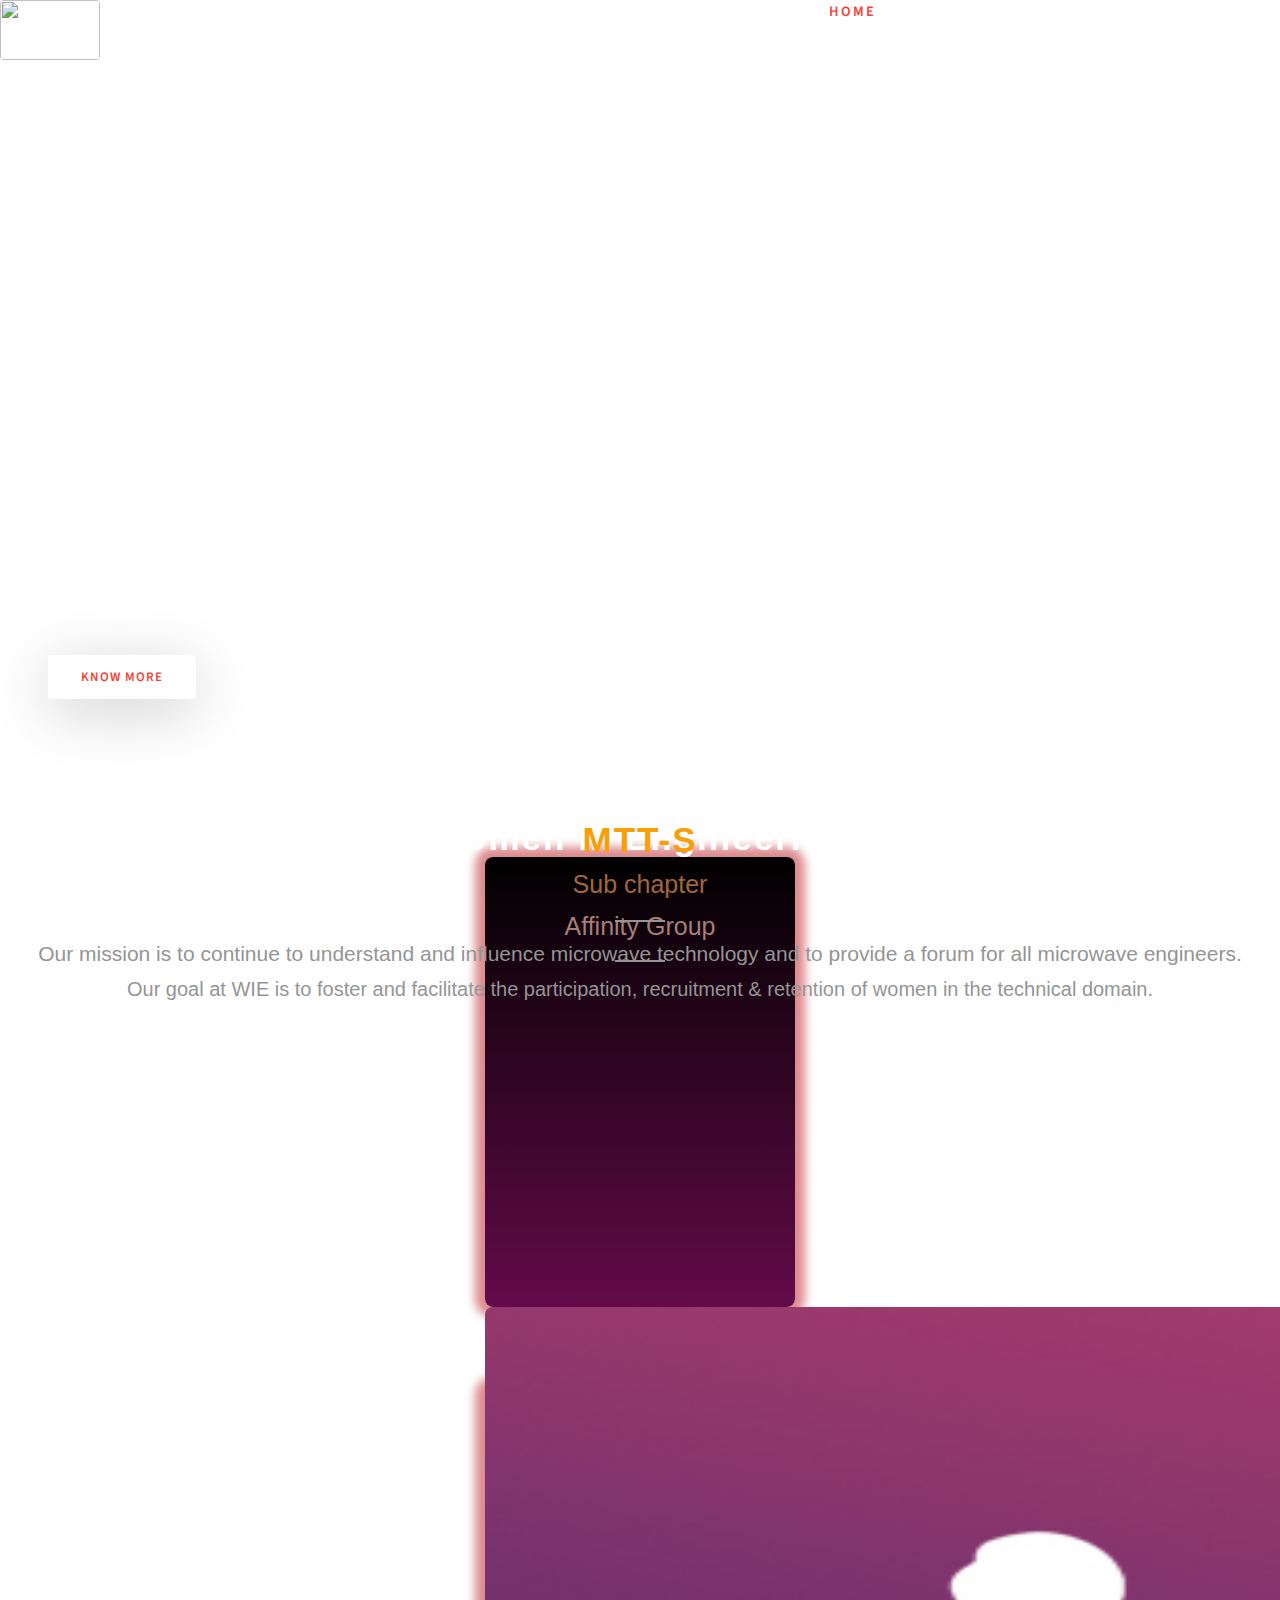
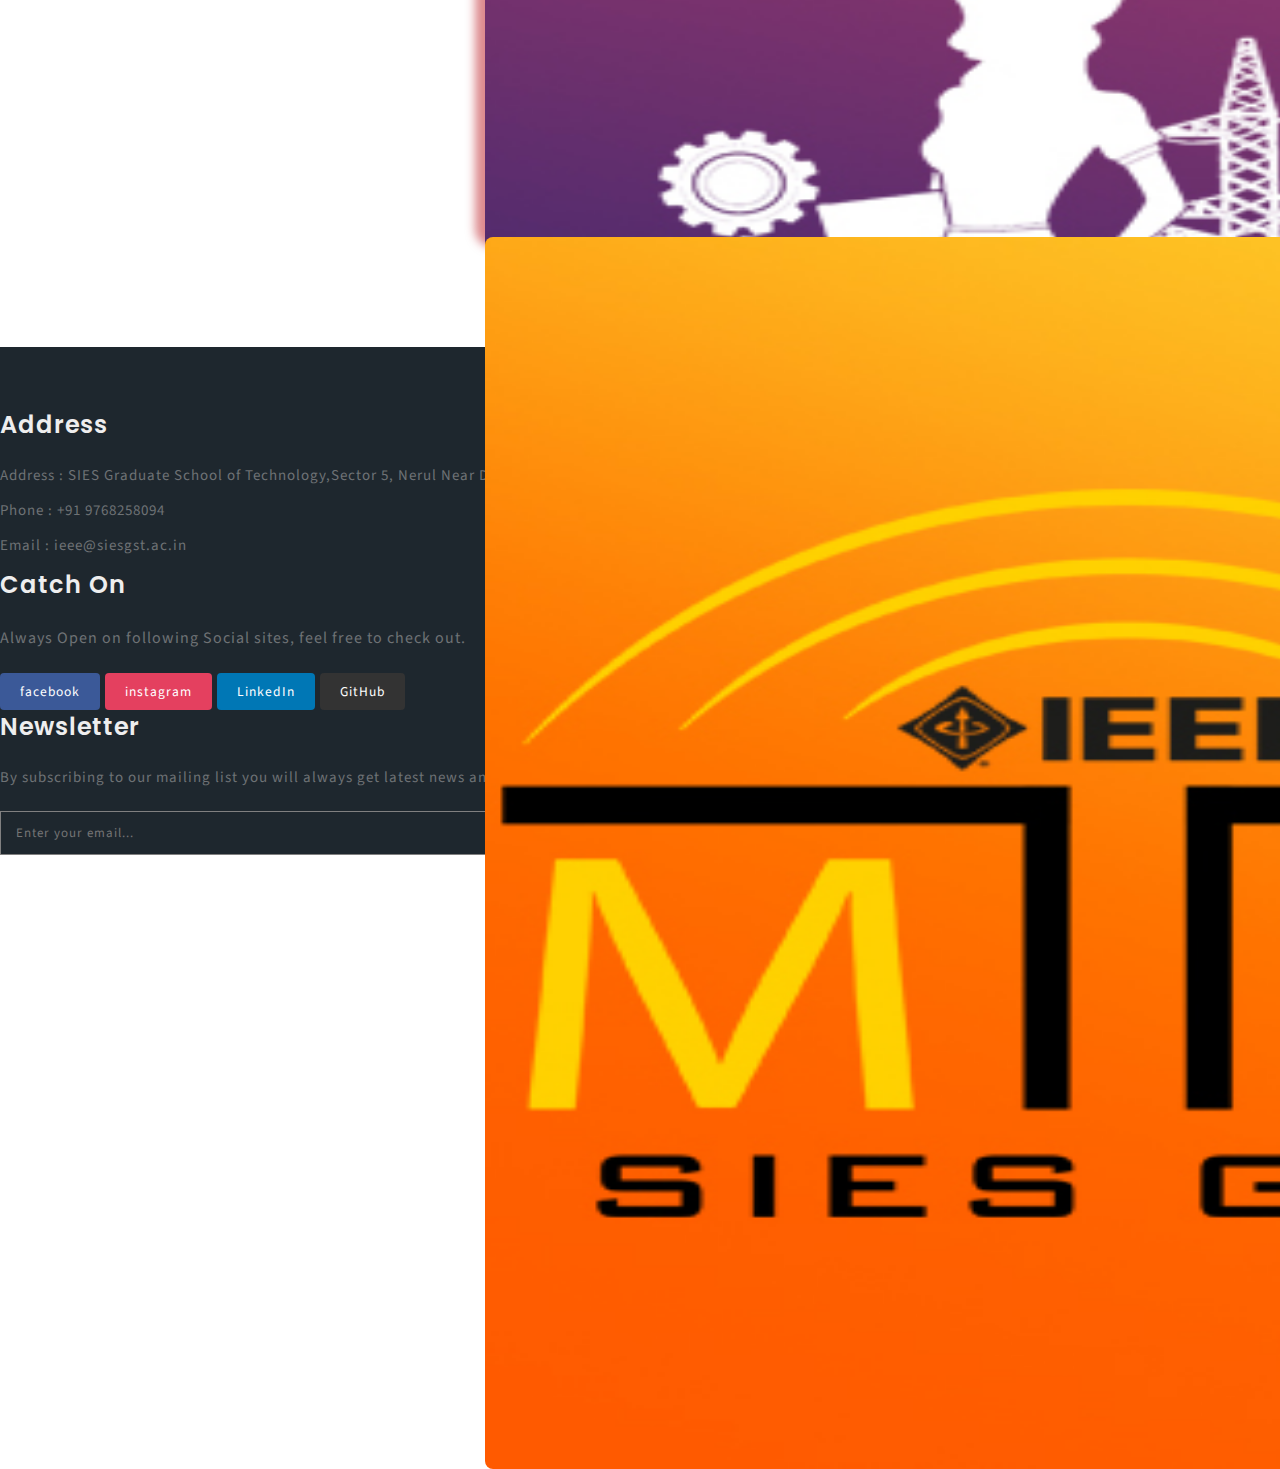
==== commit 668b8d0e: "footer links updated" ====
--- a/index.html
+++ b/index.html
@@ -184,6 +184,10 @@
                         <li class="mb-2 facebook"><a href="https://m.facebook.com/ieeesiesgstofficial/"><span class="fa fa-facebook mr-1"></span>facebook</a></li>
                        
                         <li class="mb-2 instagram"><a href="https://www.instagram.com/ieeesiesgst/"><span class="fa fa-instagram mr-1"></span>instagram</a></li>
+
+                    <li class="mb-2 linkedin"><a href="https://www.linkedin.com/mwlite/company/ieee-gst"><span class="fa fa-linkedin mr-1"></span>LinkedIn</a></li>
+
+                    <li class="mb-2 github"><a href="https://github.com/ieeesiesgst"><span class="fa fa-github mr-1"></span>GitHub</a></li>
                     </ul>
                     </div>
                     <div class="col-lg-4 col-md-12 mt-lg-0 mt-4 col-sm-12 footer-grid_section_1its">
--- a/css/style.css
+++ b/css/style.css
@@ -60,7 +60,7 @@
 
 p {
     font-size: 1em;
-    color: #8c9398;
+    color: #5a5c5e;
     line-height: 2em;
     letter-spacing: 1px;
 }
@@ -1186,6 +1186,11 @@
     margin: auto;
 }
 
+li.github a {
+    color: #fff;
+    background: #333;
+}
+
 li.facebook a {
     color: #fff;
     background: #3b5998;
@@ -2143,12 +2148,14 @@
     min-height: 50em;
 }
 
-/*wie page responsiveness*/
+/*mtts page responsiveness*/
 @media(max-width: 767px) {
     .ac-resp-img {
         position: relative;
-        top: 180px;
-    }
+        top: 180px; 
+    }
+   
+    
 
     .ac-resp-txt {
         position: relative;
@@ -2189,7 +2196,7 @@
 
     .ac-resp-txt {
         position: relative;
-        top: -250px;
+        top: -180px;
     }
 }
 
@@ -2328,25 +2335,62 @@
 
 @media (max-width: 500px)
 {
-    .card:hover .pics{
+    .card .pics{
     transform: scale(0.5,0.5) translateY(-270px);
     background-size: 100% 150%;
     background-position: 0 -25px;
     transition: 1s;
     }
 
-    .card:hover .names{
+    .card .names{
         top: 120px;
         transition: 1s;
     }
 
-    .card:hover .post{
+    .card .post{
         color: #a3663c;
         transition: 1.5s;
     }
 
-    .card:hover .dividers{
+    .card .dividers{
         background-color: #949594 !important;
         transition: 1.2s;
     }
+}
+
+/* WIE Media*/
+@media(max-width: 767px)
+{
+    .wie-resp-img{
+        position: relative;
+        top: 250px;
+    }
+    .wie-resp-txt{
+        position: relative;
+        bottom: 325px;
+    }
+}
+
+@media(max-width: 505px)
+{
+    .wie-resp-img{
+        position: relative;
+        top: 250px;
+    }
+    .wie-resp-txt{
+        position: relative;
+        bottom: 250px;
+    }
+}
+
+@media(max-width: 361px)
+{
+    .wie-resp-img{
+        position: relative;
+        top: 250px;
+    }
+    .wie-resp-txt{
+        position: relative;
+        bottom: 200px;
+    }
 }